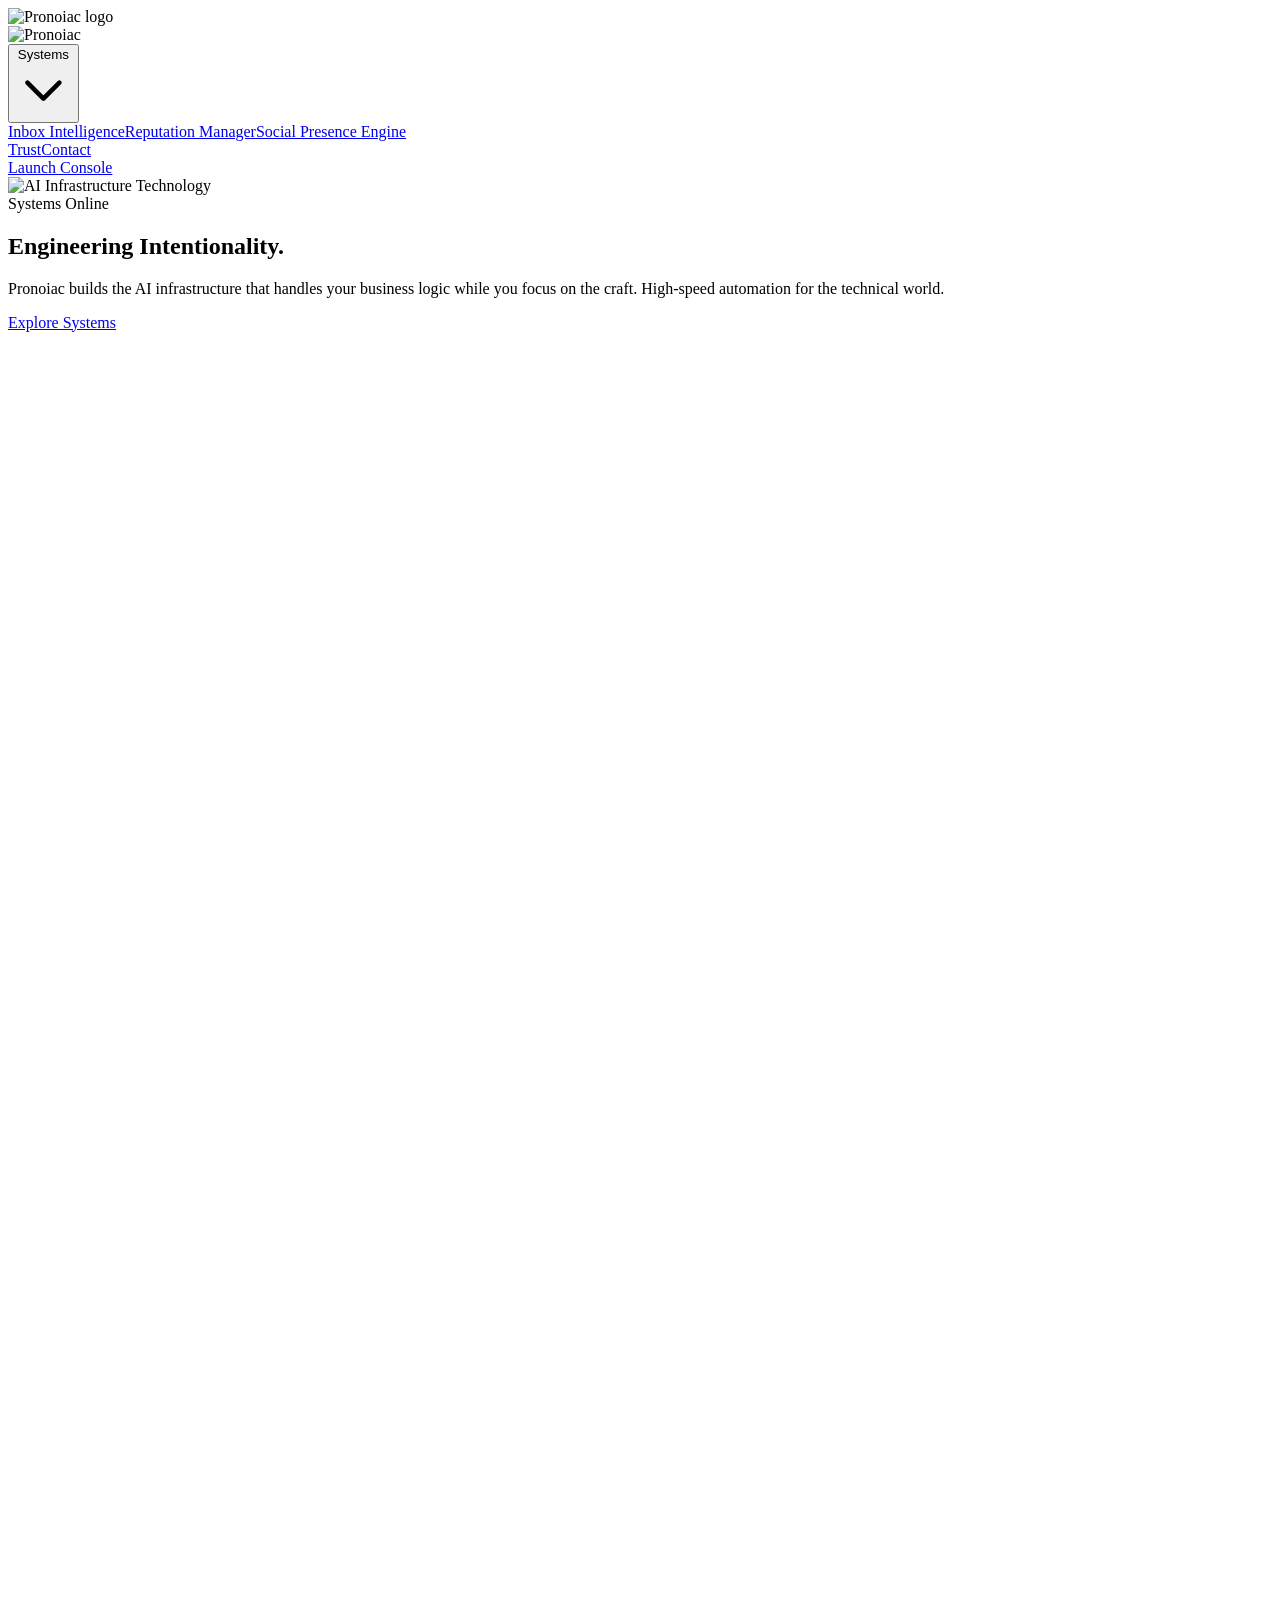
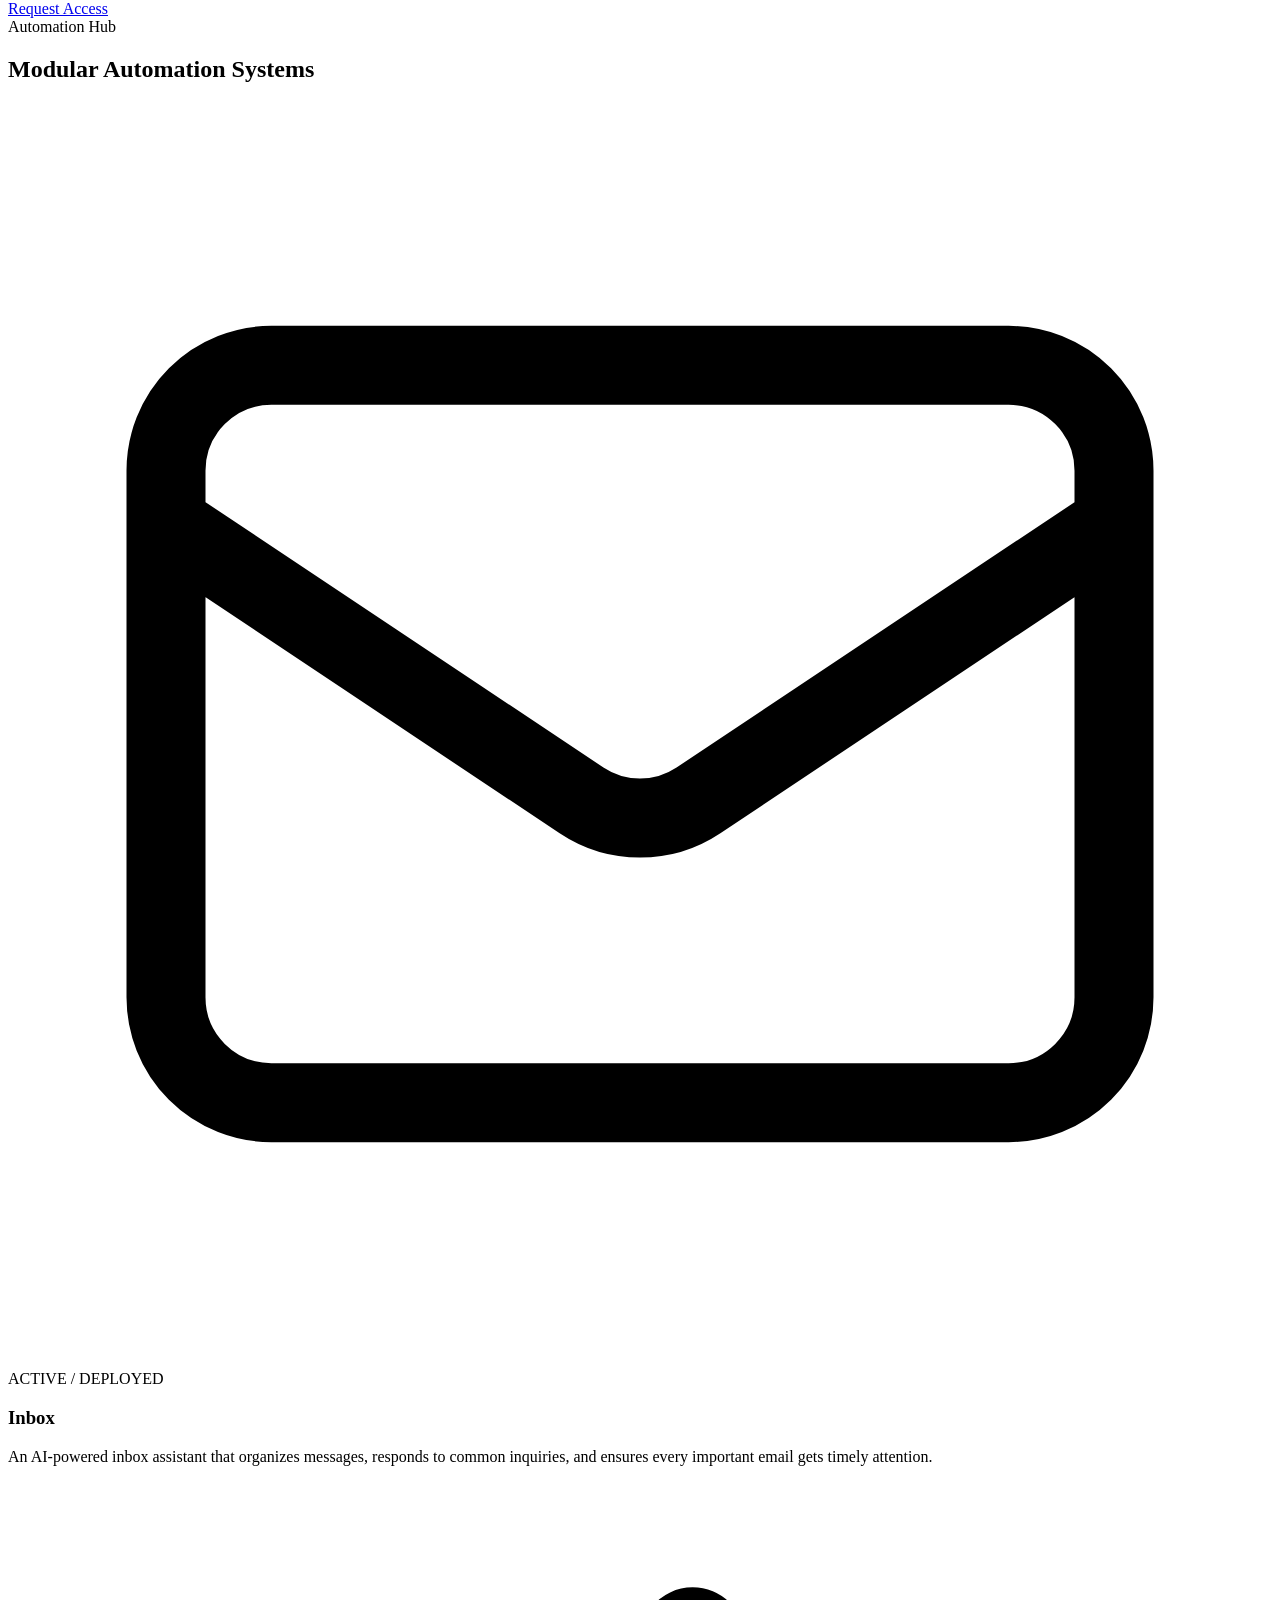
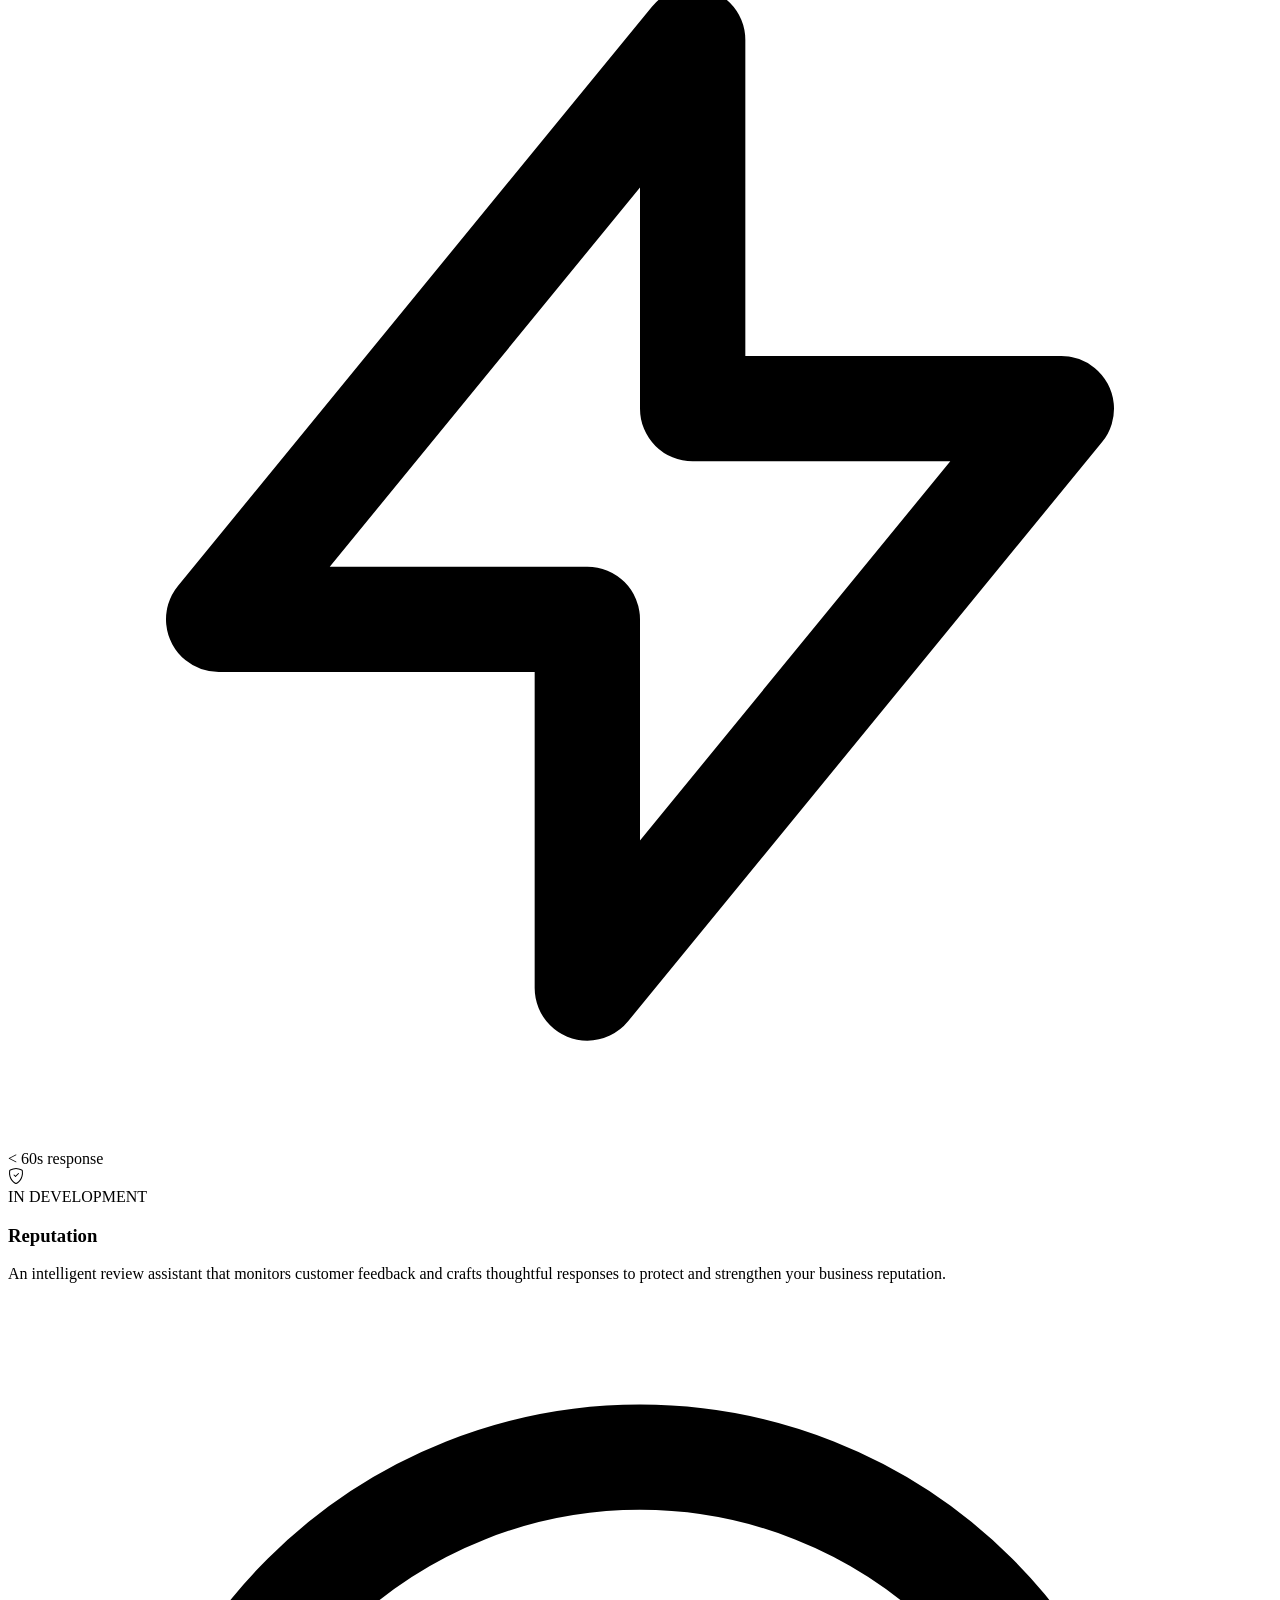
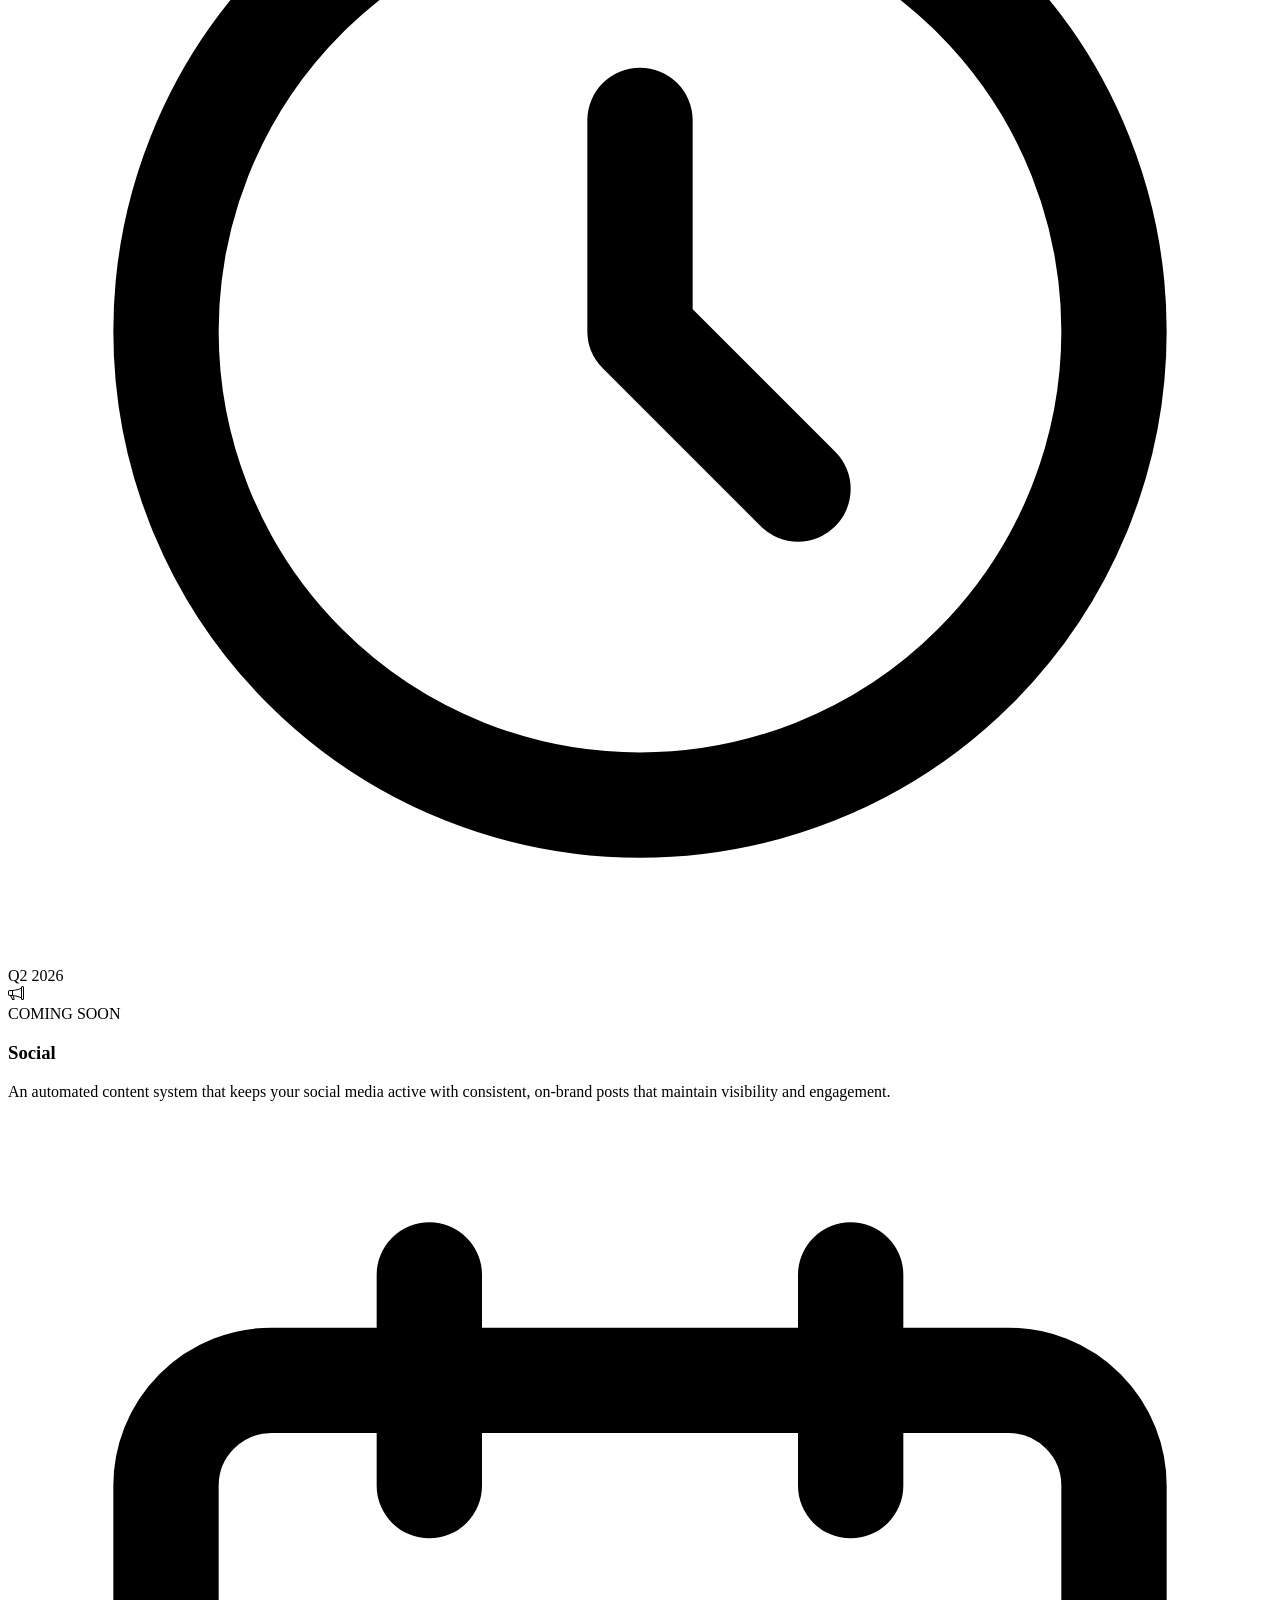
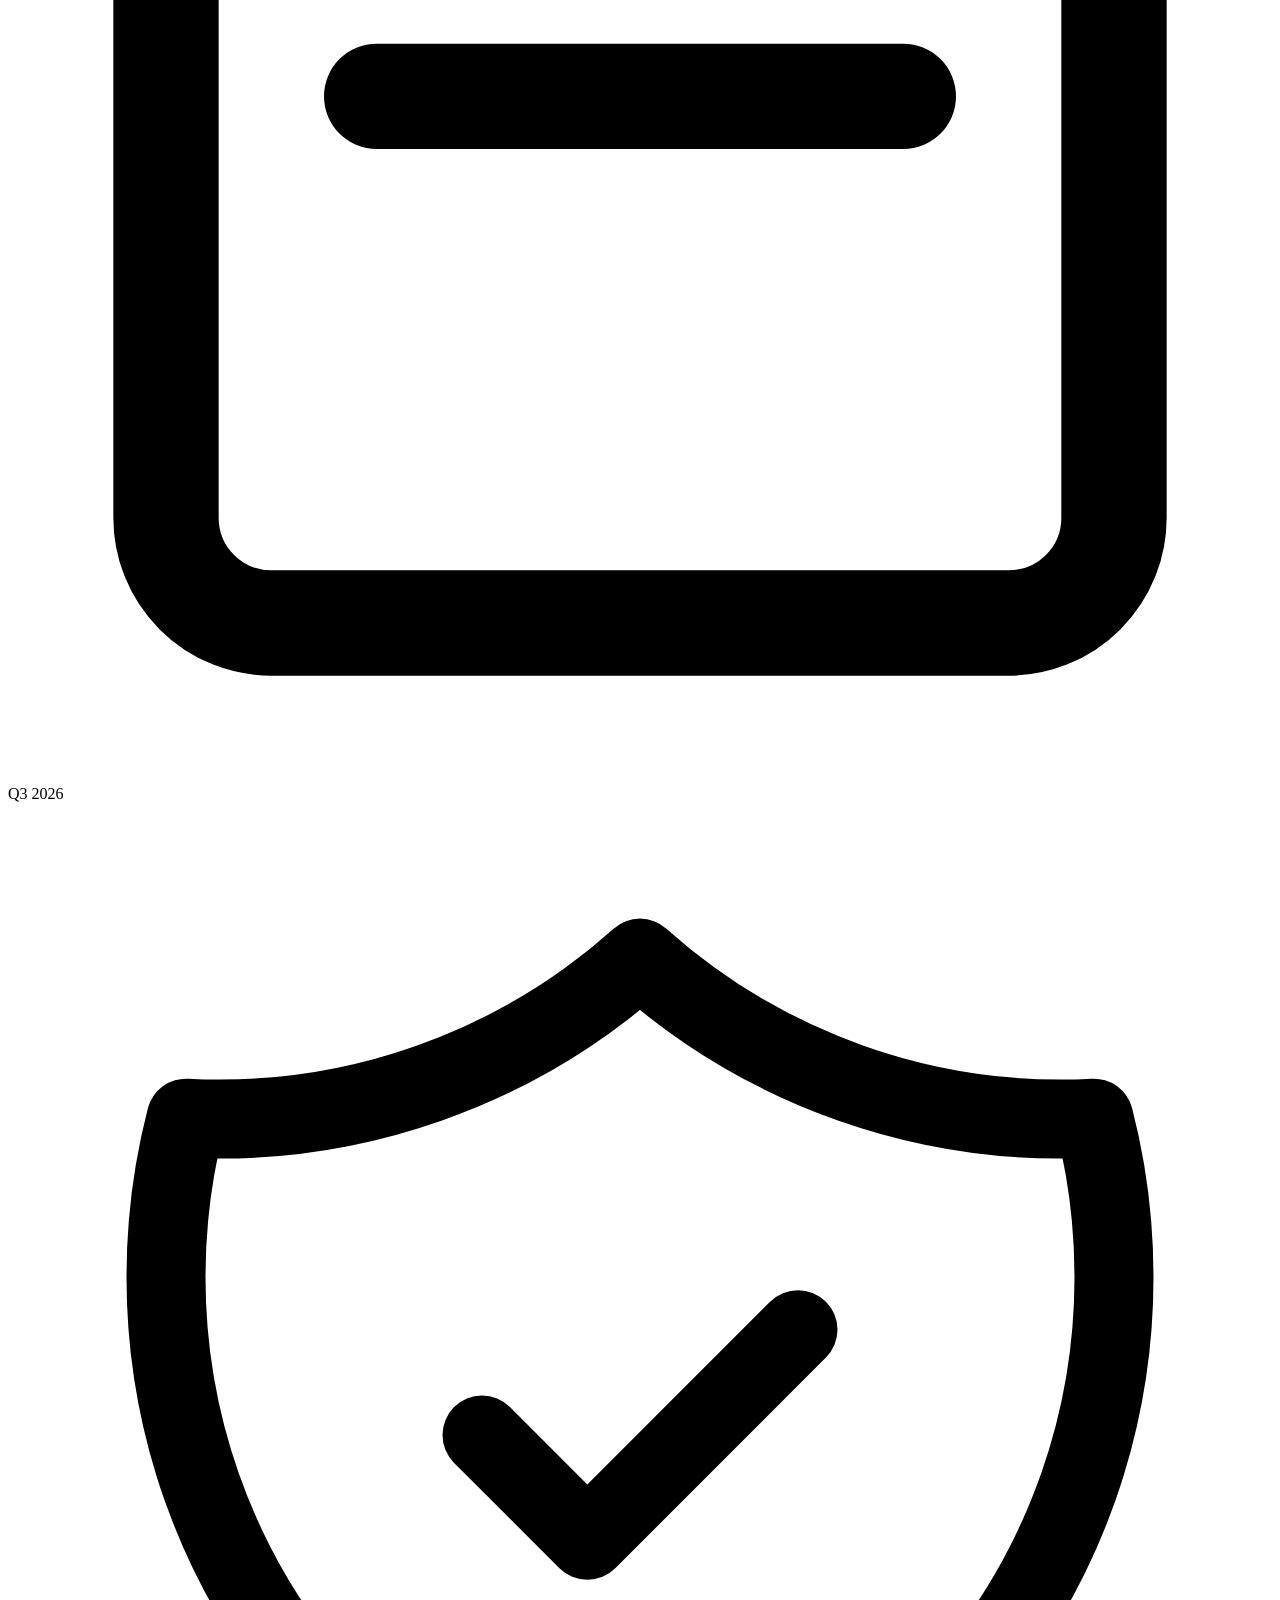
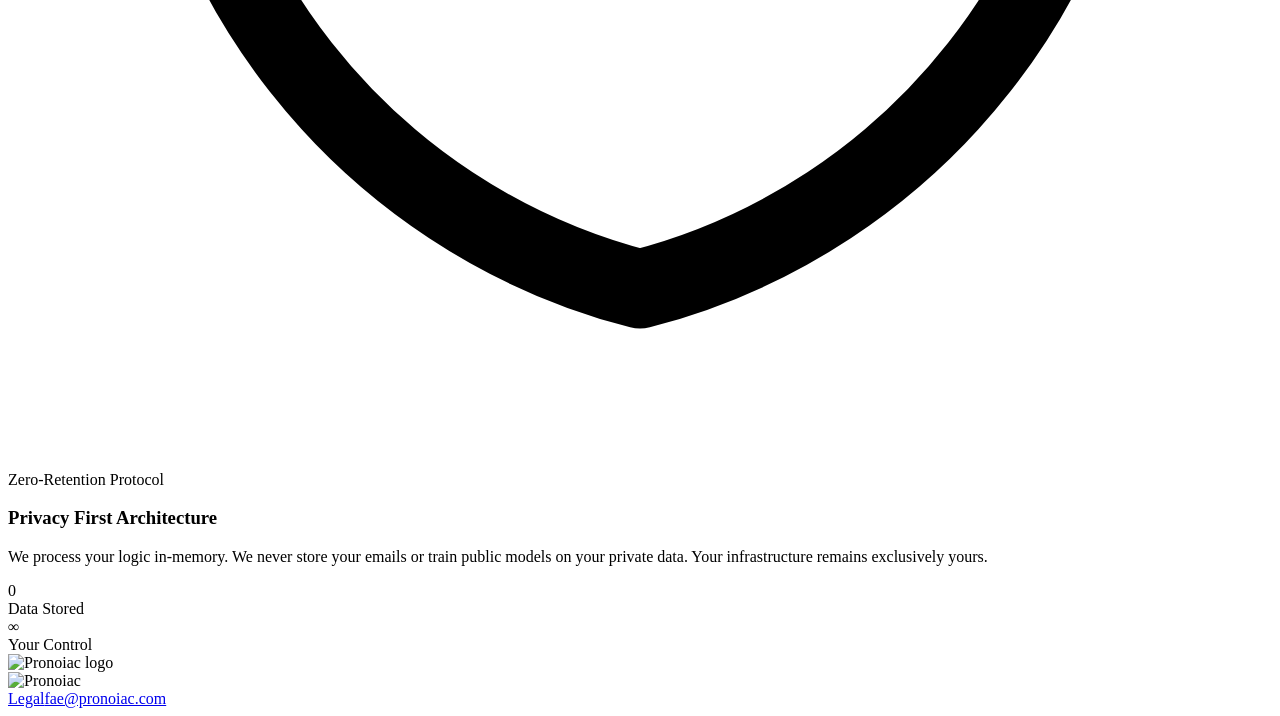
==== src/html/index.html @ 136042a4 "Published from Shuffle Editor" ====
<!DOCTYPE html>
<html lang="en">
<head>
    <title>Pronoiac — Homepage</title>
    <meta charset="utf-8">
    <meta name="viewport" content="width=device-width, initial-scale=1, shrink-to-fit=no">
    <link rel="preconnect" href="https://fonts.gstatic.com">
    <link rel="stylesheet" href="https://fonts.googleapis.com/css?family=IBM+Plex+Mono:400,500,600,700,800,900|Space+Grotesk:400,500,600,700,800,900&amp;subset=latin">
    <link rel="stylesheet" href="css/tailwind/tailwind.min.css">
    <link rel="stylesheet" href="css/main.css">
    <link rel="icon" type="image/png" sizes="32x32" href="shuffle-for-tailwind.png">
</head>
<body class="antialiased bg-body text-body font-body">
    <div class="">
                
      <nav class="w-full px-4 py-2 bg-zinc-950 ">
        <div class="max-w-7xl flex items-center justify-between mx-auto">
          <div class="flex items-center gap-1">
            <div class="w-10 h-10 rounded-lg bg-gradient-to-br flex items-center justify-center">
              <img src="images/simplestIconnopurp50.svg" alt="Pronoiac logo" class="rounded-lg object-cover h-8">
            </div>
            <img src="images/textpathed.png" alt="Pronoiac" class="object-contain h-6">
          </div>
          <div class="hidden md:flex items-center gap-8">
            <div class="relative systems-dropdown-wrapper">
              <button class="systems-dropdown-btn flex items-center gap-1 text-slate-500 hover:text-sky-400 transition-colors text-sm tracking-wide focus:outline-none">
                Systems
                <svg xmlns="http://www.w3.org/2000/svg" class="w-3 h-3 mt-0.5 transition-transform systems-chevron" fill="none" stroke="currentColor" viewbox="0 0 24 24">
                  <path stroke-linecap="round" stroke-linejoin="round" stroke-width="2" d="M19 9l-7 7-7-7"></path>
                </svg>
              </button>
              <div class="systems-dropdown-menu absolute top-full left-0 mt-2 w-52 bg-zinc-900 border border-zinc-700 rounded-lg shadow-xl hidden z-50 overflow-hidden"><a href="#inbox-intelligence" class="block px-4 py-3 text-slate-400 hover:text-sky-400 hover:bg-zinc-800 transition-colors text-sm tracking-wide">Inbox Intelligence</a><a href="#reputation-manager" class="block px-4 py-3 text-slate-400 hover:text-sky-400 hover:bg-zinc-800 transition-colors text-sm tracking-wide border-t border-zinc-800">Reputation Manager</a><a href="#social-presence-engine" class="block px-4 py-3 text-slate-400 hover:text-sky-400 hover:bg-zinc-800 transition-colors text-sm tracking-wide border-t border-zinc-800">Social Presence Engine</a></div>
            </div>
            <a href="#trust" class="text-slate-500 hover:text-sky-400 transition-colors text-sm tracking-wide">Trust</a><a href="mailto:fae@pronoiac.com" class="text-slate-500 hover:text-sky-400 transition-colors text-sm tracking-wide">Contact</a>
          </div>
          <a href="#systems" class="px-4 py-2 bg-sky-400/10 border border-sky-400/30 rounded-lg text-sky-400 text-sm hover:bg-sky-400/20 transition-all">Launch Console</a>
        </div>
      </nav>
                
      <section class="min-h-screen bg-zinc-950 relative overflow-hidden flex items-center">
        <div class="absolute inset-0 opacity-30">
          <div class="absolute top-0 left-1/4 w-96 h-96 bg-sky-400/20 rounded-full blur-3xl"></div>
          <div class="absolute bottom-1/4 right-1/4 w-80 h-80 bg-sky-600/15 rounded-full blur-3xl"></div>
          <div class="absolute top-1/2 left-1/2 w-64 h-64 bg-slate-500/10 rounded-full blur-2xl"></div>
        </div>
        <div class="max-w-7xl mx-auto px-6 py-24 relative z-10 w-full">
          <div class="grid grid-cols-1 lg:grid-cols-2 items-stretch gap-8 lg:gap-12">
            <div class="flex items-stretch justify-center order-first lg:order-first">
              <div class="relative w-auto self-stretch flex items-center">
                <div class="absolute -inset-4 bg-sky-400/10 rounded-2xl blur-xl"></div>
                <img src="images/complexlogotall50-Copy.png" alt="AI Infrastructure Technology" class="relative rounded-2xl h-full max-h-full w-auto border border-sky-400/20 shadow-2xl shadow-sky-400/10 object-cover">
              </div>
            </div>
            <div class="space-y-8">
              <div class="inline-flex items-center gap-2 px-3 py-1.5 bg-sky-400/10 border border-sky-400/20 rounded-full">
                <span class="w-2 h-2 bg-sky-400 rounded-full animate-pulse"></span>
                <span class="text-sky-400 text-xs tracking-widest uppercase">Systems Online</span>
              </div>
              <h1 class="text-5xl md:text-7xl font-heading font-bold text-white leading-none tracking-tight">
                <span class="block">Engineering</span>
                <span class="block text-transparent bg-clip-text bg-gradient-to-r from-sky-400 to-sky-200">Intentionality.</span>
              </h1>
              <p class="text-lg text-slate-400 leading-relaxed max-w-xl">Pronoiac builds the AI infrastructure that handles your business logic while you focus on the craft. High-speed automation for the technical world.</p>
              <div class="flex flex-col sm:flex-row gap-4 pt-4">
                <a href="#systems" class="group inline-flex items-center justify-center gap-3 px-8 py-4 bg-sky-400 text-zinc-950 font-semibold rounded-lg hover:bg-sky-300 transition-all">
                  <span>Explore Systems</span>
                  <svg id="svg_7aa8dc57d60f0ae90f53044593cbf4b6" class="w-4 h-4 group-hover:translate-x-1 transition-transform" fill="none" stroke="currentColor" viewbox="0 0 24 24"></svg>
                </a>
                <a href="mailto:fae@pronoiac.com" class="inline-flex items-center justify-center gap-2 px-8 py-4 border border-slate-700 text-slate-300 rounded-lg hover:border-sky-400/50 hover:text-sky-400 transition-all">
                  <span>Request Access</span>
                </a>
              </div>
            </div>
          </div>
        </div>
      </section>
                
      <section id="systems" class="bg-zinc-950 py-24 relative">
        <div class="absolute inset-0 opacity-20">
          <div class="absolute top-1/2 right-0 w-72 h-72 bg-sky-400/10 rounded-full blur-3xl"></div>
        </div>
        <div class="max-w-7xl mx-auto px-6 relative z-10">
          <div class="mb-16">
            <div class="flex items-center gap-3 mb-4">
              <div class="h-px flex-1 max-w-12 bg-sky-400"></div>
              <span class="text-sky-400 text-sm tracking-widest uppercase">Automation Hub</span>
            </div>
            <h2 class="text-4xl md:text-5xl font-heading font-bold text-white">Modular Automation Systems</h2>
          </div>
          <div class="grid md:grid-cols-2 lg:grid-cols-3 gap-6">
            <div class="group bg-gradient-to-br from-zinc-900 to-zinc-950 border border-sky-400/30 rounded-2xl p-8 hover:border-sky-400/60 transition-all relative overflow-hidden">
              <div class="absolute top-0 right-0 w-32 h-32 bg-sky-400/5 rounded-full blur-2xl group-hover:bg-sky-400/10 transition-all"></div>
              <div class="relative z-10">
                <div class="flex items-center justify-between mb-6">
                  <div class="w-12 h-12 bg-sky-400/10 rounded-xl flex items-center justify-center">
                    <svg class="w-6 h-6 text-sky-400" fill="none" stroke="currentColor" viewbox="0 0 24 24">
                      <path stroke-linecap="round" stroke-linejoin="round" stroke-width="1.5" d="M3 8l7.89 5.26a2 2 0 002.22 0L21 8M5 19h14a2 2 0 002-2V7a2 2 0 00-2-2H5a2 2 0 00-2 2v10a2 2 0 002 2z"></path>
                    </svg>
                  </div>
                  <div class="flex items-center gap-2 px-3 py-1 bg-emerald-500/10 border border-emerald-500/30 rounded-full">
                    <span class="w-1.5 h-1.5 bg-emerald-400 rounded-full animate-pulse"></span>
                    <span class="text-emerald-400 text-xs tracking-wide">ACTIVE / DEPLOYED</span>
                  </div>
                </div>
                <h3 class="text-2xl font-heading font-bold text-white mb-3">Inbox </h3>
                <p class="text-slate-400 leading-relaxed mb-6">An AI-powered inbox assistant that organizes messages, responds to common inquiries, and ensures every important email gets timely attention.</p>
                <div class="flex items-center gap-4 pt-4 border-t border-slate-800">
                  <div class="flex items-center gap-2">
                    <svg class="w-4 h-4 text-sky-400" fill="none" stroke="currentColor" viewbox="0 0 24 24">
                      <path stroke-linecap="round" stroke-linejoin="round" stroke-width="2" d="M13 10V3L4 14h7v7l9-11h-7z"></path>
                    </svg>
                    <span class="text-sm text-slate-500">&lt; 60s response</span>
                  </div>
                </div>
              </div>
            </div>
            <div class="group bg-gradient-to-br from-zinc-900 to-zinc-950 border border-slate-700/50 rounded-2xl p-8 hover:border-amber-400/40 transition-all relative overflow-hidden">
              <div class="absolute top-0 right-0 w-32 h-32 bg-amber-400/5 rounded-full blur-2xl opacity-0 group-hover:opacity-100 transition-all"></div>
              <div class="relative z-10">
                <div class="flex items-center justify-between mb-6">
                  <div class="w-12 h-12 bg-slate-800 rounded-xl flex items-center justify-center">
                    <svg xmlns="http://www.w3.org/2000/svg" width="16" height="16" fill="currentColor" class="w-6 h-6 text-slate-400" viewbox="0 0 16 16">
                      <path d="M5.338 1.59a61.44 61.44 0 0 0-2.837.856.481.481 0 0 0-.328.39c-.554 4.157.726 7.19 2.253 9.188a10.725 10.725 0 0 0 2.287 2.233c.346.244.652.42.893.533.12.057.218.095.293.118a.55.55 0 0 0 .101.025.615.615 0 0 0 .1-.025c.076-.023.174-.061.294-.118.24-.113.547-.29.893-.533a10.726 10.726 0 0 0 2.287-2.233c1.527-1.997 2.807-5.031 2.253-9.188a.48.48 0 0 0-.328-.39c-.651-.213-1.75-.56-2.837-.855C9.552 1.29 8.531 1.067 8 1.067c-.53 0-1.552.223-2.662.524zM5.072.56C6.157.265 7.31 0 8 0s1.843.265 2.928.56c1.11.3 2.229.655 2.887.87a1.54 1.54 0 0 1 1.044 1.262c.596 4.477-.787 7.795-2.465 9.99a11.775 11.775 0 0 1-2.517 2.453 7.159 7.159 0 0 1-1.048.625c-.28.132-.581.24-.829.24s-.548-.108-.829-.24a7.158 7.158 0 0 1-1.048-.625 11.777 11.777 0 0 1-2.517-2.453C1.928 10.487.545 7.169 1.141 2.692A1.54 1.54 0 0 1 2.185 1.43 62.456 62.456 0 0 1 5.072.56z"></path>
                      <path d="M10.854 5.146a.5.5 0 0 1 0 .708l-3 3a.5.5 0 0 1-.708 0l-1.5-1.5a.5.5 0 1 1 .708-.708L7.5 7.793l2.646-2.647a.5.5 0 0 1 .708 0z"></path>
                    </svg>
                  </div>
                  <div class="flex items-center gap-2 px-3 py-1 bg-amber-500/10 border border-amber-500/30 rounded-full">
                    <span class="w-1.5 h-1.5 bg-amber-400 rounded-full"></span>
                    <span class="text-amber-400 text-xs tracking-wide">IN DEVELOPMENT</span>
                  </div>
                </div>
                <h3 class="text-2xl font-heading font-bold text-white mb-3">Reputation</h3>
                <p class="text-slate-400 leading-relaxed mb-6">An intelligent review assistant that monitors customer feedback and crafts thoughtful responses to protect and strengthen your business reputation.</p>
                <div class="flex items-center gap-4 pt-4 border-t border-slate-800">
                  <div class="flex items-center gap-2">
                    <svg class="w-4 h-4 text-slate-500" fill="none" stroke="currentColor" viewbox="0 0 24 24">
                      <path stroke-linecap="round" stroke-linejoin="round" stroke-width="2" d="M12 8v4l3 3m6-3a9 9 0 11-18 0 9 9 0 0118 0z"></path>
                    </svg>
                    <span class="text-sm text-slate-500">Q2 2026</span>
                  </div>
                </div>
              </div>
            </div>
            <div class="group bg-gradient-to-br from-zinc-900 to-zinc-950 border border-slate-700/50 rounded-2xl p-8 hover:border-slate-500/60 transition-all relative overflow-hidden">
              <div class="relative z-10">
                <div class="flex items-center justify-between mb-6">
                  <div class="w-12 h-12 bg-slate-800 rounded-xl flex items-center justify-center">
                    <svg xmlns="http://www.w3.org/2000/svg" width="16" height="16" fill="currentColor" class="w-6 h-6 text-slate-400" viewbox="0 0 16 16">
                      <path d="M13 2.5a1.5 1.5 0 0 1 3 0v11a1.5 1.5 0 0 1-3 0v-.214c-2.162-1.241-4.49-1.843-6.912-2.083l.405 2.712A1 1 0 0 1 5.51 15.1h-.548a1 1 0 0 1-.916-.599l-1.85-3.49a68.14 68.14 0 0 0-.202-.003A2.014 2.014 0 0 1 0 9V7a2.02 2.02 0 0 1 1.992-2.013 74.663 74.663 0 0 0 2.483-.075c3.043-.154 6.148-.849 8.525-2.199V2.5zm1 0v11a.5.5 0 0 0 1 0v-11a.5.5 0 0 0-1 0zm-1 1.35c-2.344 1.205-5.209 1.842-8 2.033v4.233c.18.01.359.022.537.036 2.568.189 5.093.744 7.463 1.993V3.85zm-9 6.215v-4.13a95.09 95.09 0 0 1-1.992.052A1.02 1.02 0 0 0 1 7v2c0 .55.448 1.002 1.006 1.009A60.49 60.49 0 0 1 4 10.065zm-.657.975 1.609 3.037.01.024h.548l-.002-.014-.443-2.966a68.019 68.019 0 0 0-1.722-.082z"></path>
                    </svg>
                  </div>
                  <div class="flex items-center gap-2 px-3 py-1 bg-slate-500/10 border border-slate-500/30 rounded-full">
                    <span class="w-1.5 h-1.5 bg-slate-400 rounded-full"></span>
                    <span class="text-slate-400 text-xs tracking-wide">COMING SOON</span>
                  </div>
                </div>
                <h3 class="text-2xl font-heading font-bold text-white mb-3">Social</h3>
                <p class="text-slate-400 leading-relaxed mb-6">An automated content system that keeps your social media active with consistent, on-brand posts that maintain visibility and engagement.</p>
                <div class="flex items-center gap-4 pt-4 border-t border-slate-800">
                  <div class="flex items-center gap-2">
                    <svg class="w-4 h-4 text-slate-500" fill="none" stroke="currentColor" viewbox="0 0 24 24">
                      <path stroke-linecap="round" stroke-linejoin="round" stroke-width="2" d="M8 7V3m8 4V3m-9 8h10M5 21h14a2 2 0 002-2V7a2 2 0 00-2-2H5a2 2 0 00-2 2v12a2 2 0 002 2z"></path>
                    </svg>
                    <span class="text-sm text-slate-500">Q3 2026</span>
                  </div>
                </div>
              </div>
            </div>
          </div>
        </div>
      </section>
                
      <section id="trust" class="bg-zinc-950 py-16">
        <div class="max-w-7xl mx-auto px-6">
          <div class="relative bg-gradient-to-r from-zinc-900 via-zinc-900 to-zinc-950 border border-sky-400/20 rounded-2xl p-8 md:p-12 overflow-hidden">
            <div class="absolute top-0 left-0 w-full h-1 bg-gradient-to-r from-sky-400 via-sky-300 to-transparent"></div>
            <div class="absolute -right-20 -top-20 w-64 h-64 bg-sky-400/5 rounded-full blur-3xl"></div>
            <div class="relative z-10 flex flex-col md:flex-row items-start md:items-center gap-8">
              <div class="flex-shrink-0">
                <div class="w-16 h-16 bg-sky-400/10 border border-sky-400/30 rounded-2xl flex items-center justify-center">
                  <svg class="w-8 h-8 text-sky-400" fill="none" stroke="currentColor" viewbox="0 0 24 24">
                    <path stroke-linecap="round" stroke-linejoin="round" stroke-width="1.5" d="M9 12l2 2 4-4m5.618-4.016A11.955 11.955 0 0112 2.944a11.955 11.955 0 01-8.618 3.04A12.02 12.02 0 003 9c0 5.591 3.824 10.29 9 11.622 5.176-1.332 9-6.03 9-11.622 0-1.042-.133-2.052-.382-3.016z"></path>
                  </svg>
                </div>
              </div>
              <div class="flex-1">
                <div class="flex items-center gap-3 mb-3">
                  <span class="px-3 py-1 bg-sky-400/10 border border-sky-400/20 rounded-full text-sky-400 text-xs tracking-widest uppercase">Zero-Retention Protocol</span>
                </div>
                <h3 class="text-2xl md:text-3xl font-heading font-bold text-white mb-3">Privacy First Architecture</h3>
                <p class="text-slate-400 text-lg leading-relaxed">We process your logic in-memory. We never store your emails or train public models on your private data. Your infrastructure remains <span class="text-white font-medium">exclusively yours</span>.</p>
              </div>
              <div class="flex-shrink-0 hidden lg:flex items-center gap-4">
                <div class="text-center px-6 py-4 bg-zinc-950/50 rounded-xl border border-slate-800">
                  <div class="text-3xl font-heading font-bold text-sky-400">0</div>
                  <div class="text-xs text-slate-500 uppercase tracking-wide">Data Stored</div>
                </div>
                <div class="text-center px-6 py-4 bg-zinc-950/50 rounded-xl border border-slate-800">
                  <div class="text-3xl font-heading font-bold text-sky-400">∞</div>
                  <div class="text-xs text-slate-500 uppercase tracking-wide">Your Control</div>
                </div>
              </div>
            </div>
          </div>
        </div>
      </section>
                
      <footer class="bg-zinc-950 border-t border-slate-800/50 py-2">
        <div class="max-w-7xl mx-auto px-6">
          <div class="flex flex-col md:flex-row items-center justify-between gap-8">
            <div class="flex items-center gap-1">
              <div class="w-10 h-10 rounded-lg bg-gradient-to-br flex items-center justify-center">
                <img src="images/simplestIconnopurp50.svg" alt="Pronoiac logo" class="rounded-lg object-cover h-8">
              </div>
              <img src="images/textpathed.png" alt="Pronoiac" class="object-contain h-6">
            </div>
            <div class="flex items-center gap-8"><a href="https://legal.pronoiac.com" class="text-slate-500 hover:text-sky-400 transition-colors text-sm">Legal</a><a href="mailto:fae@pronoiac.com" class="text-slate-500 hover:text-sky-400 transition-colors text-sm">fae@pronoiac.com</a></div>
          </div>
        </div>
      </footer>
    </div>
    <script type="text/javascript" src="js/828922.js?v=1773791319" data-custom-component-id="828922"></script>
    <script type="text/javascript" src="js/global-26422.js?v=1773791319"></script>
</body>
</html>
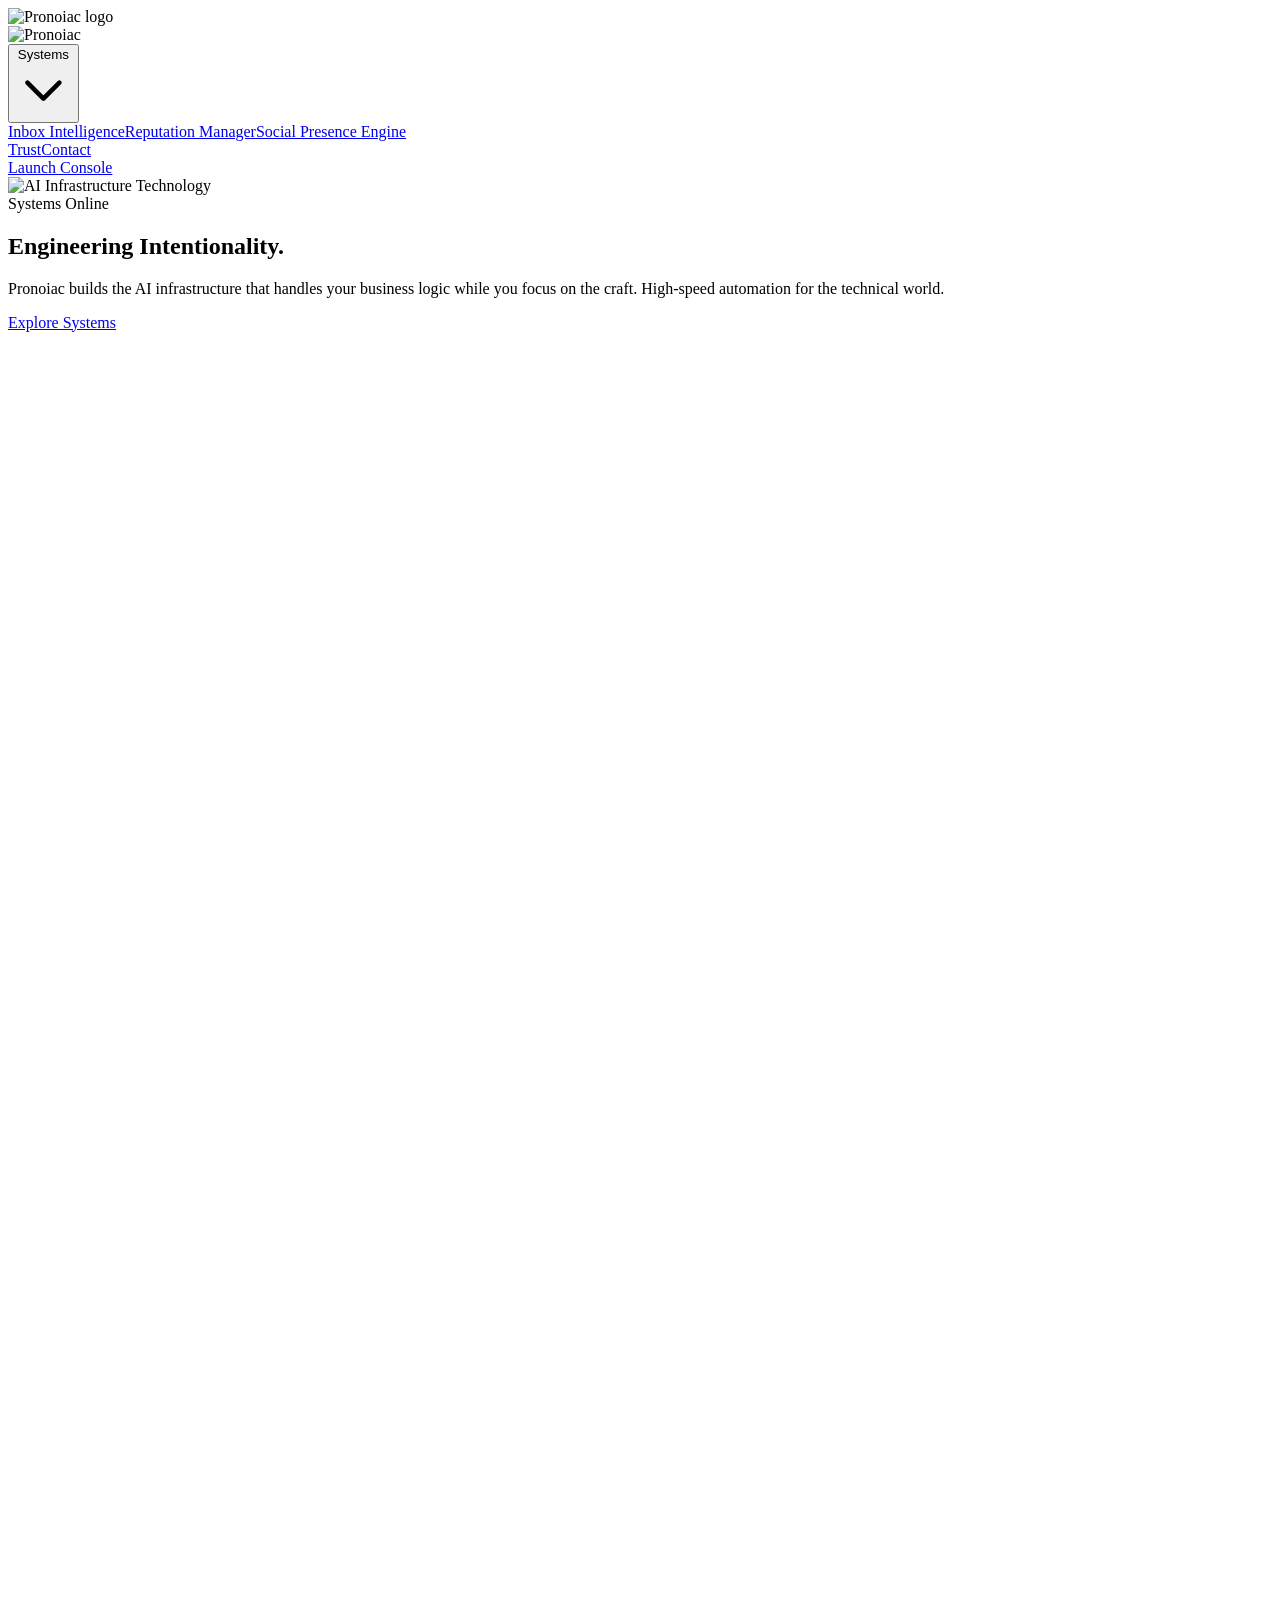
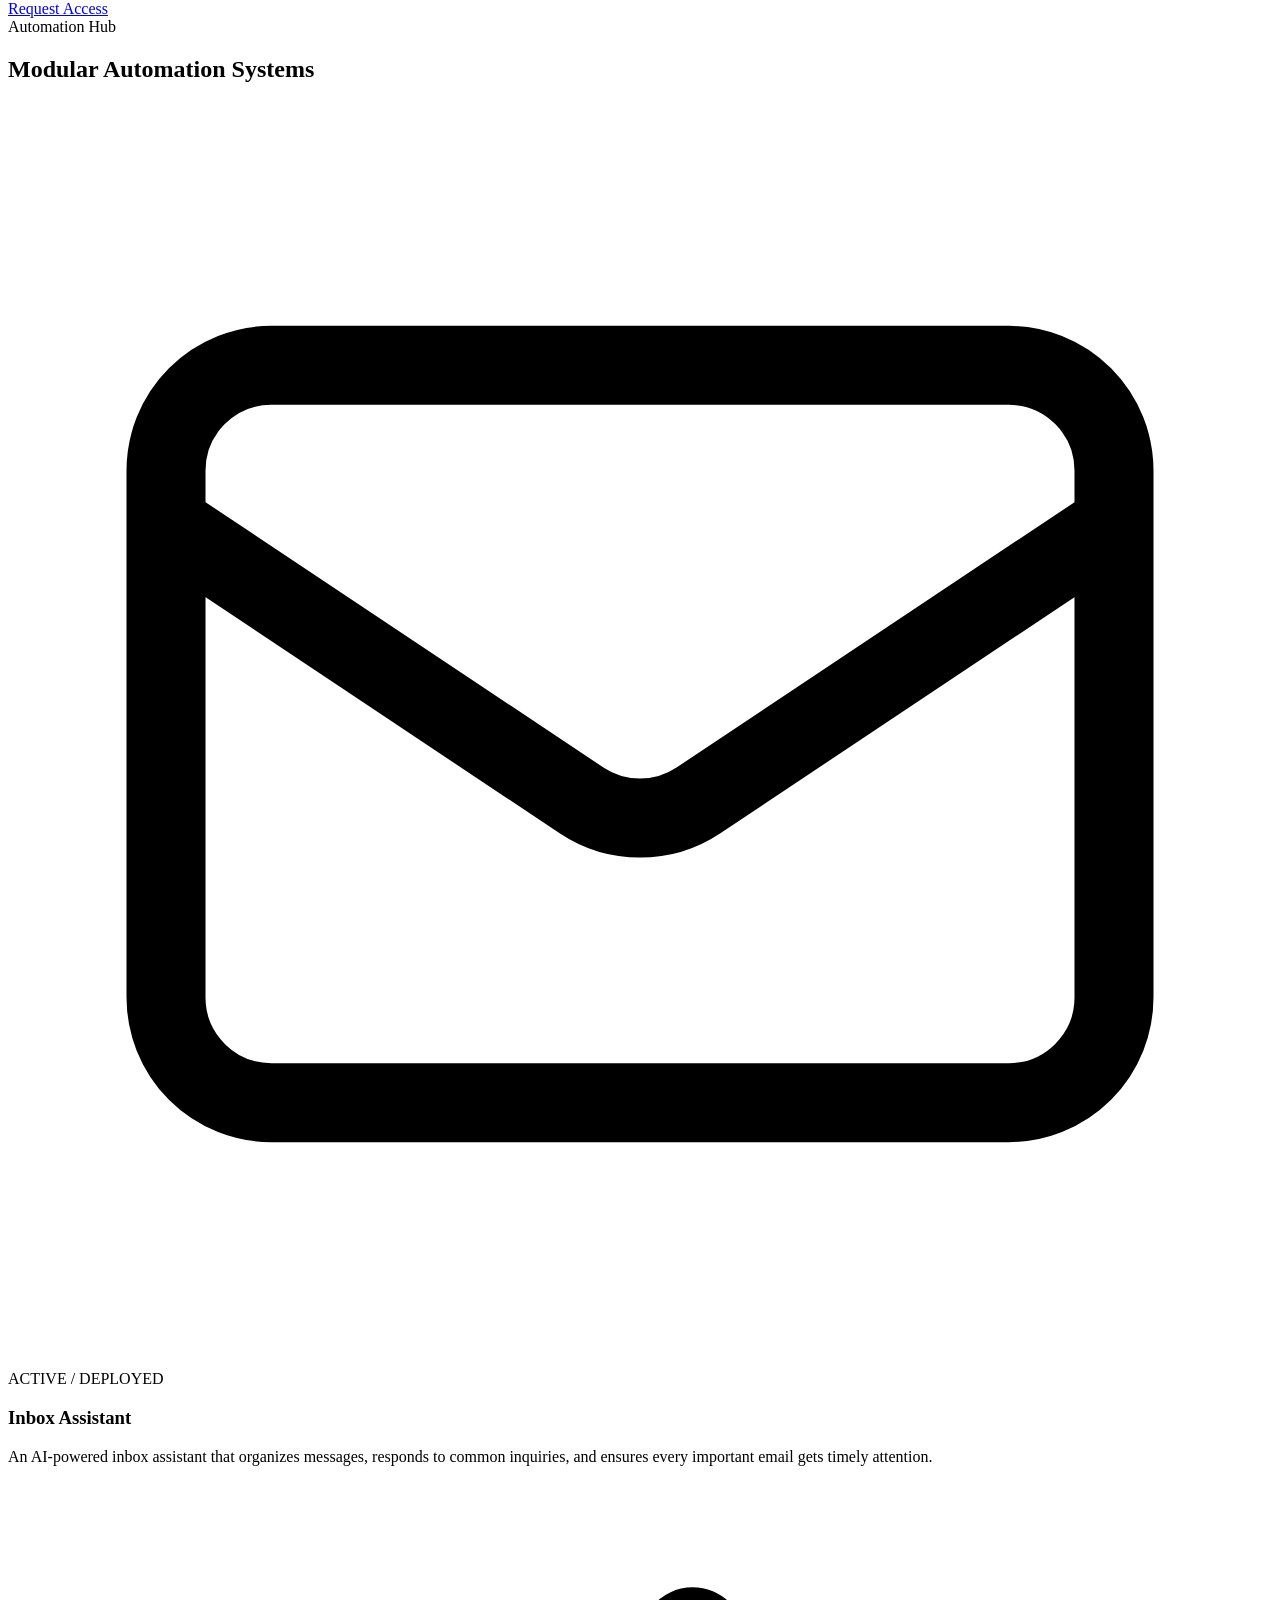
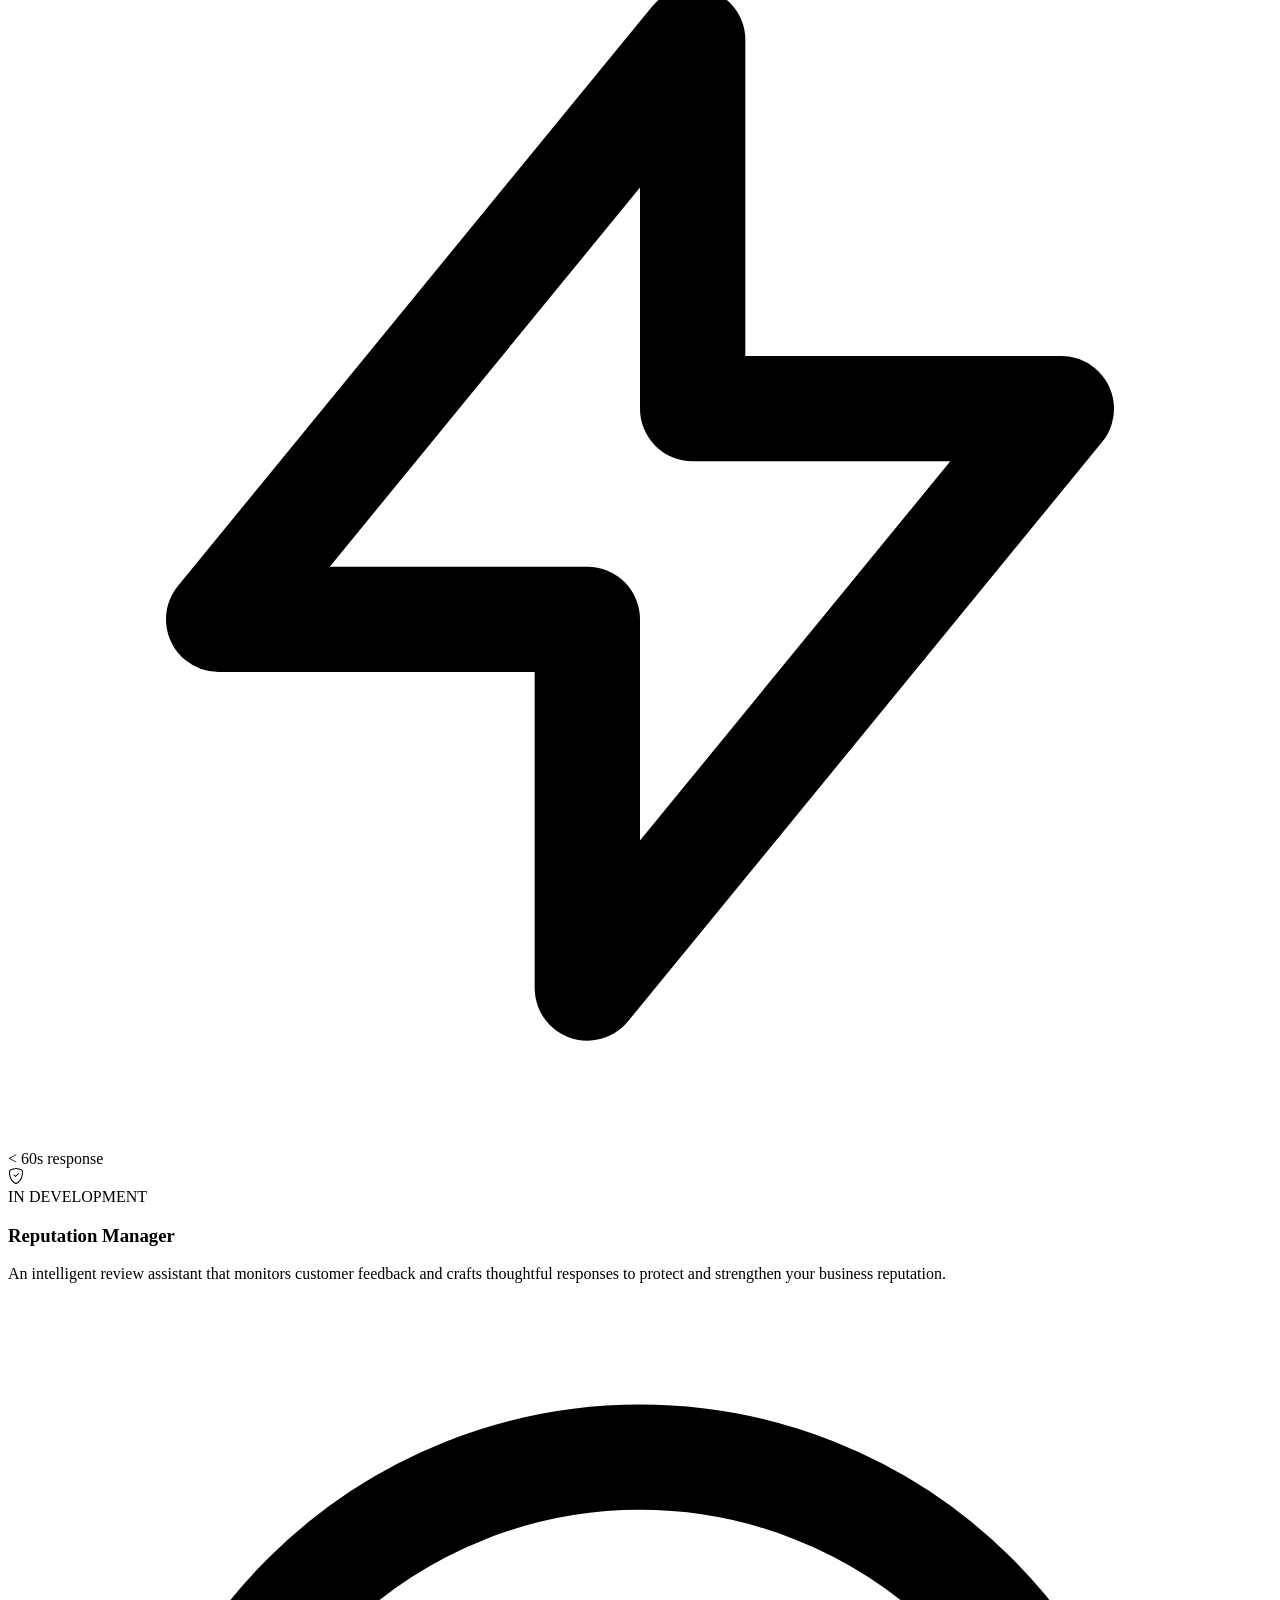
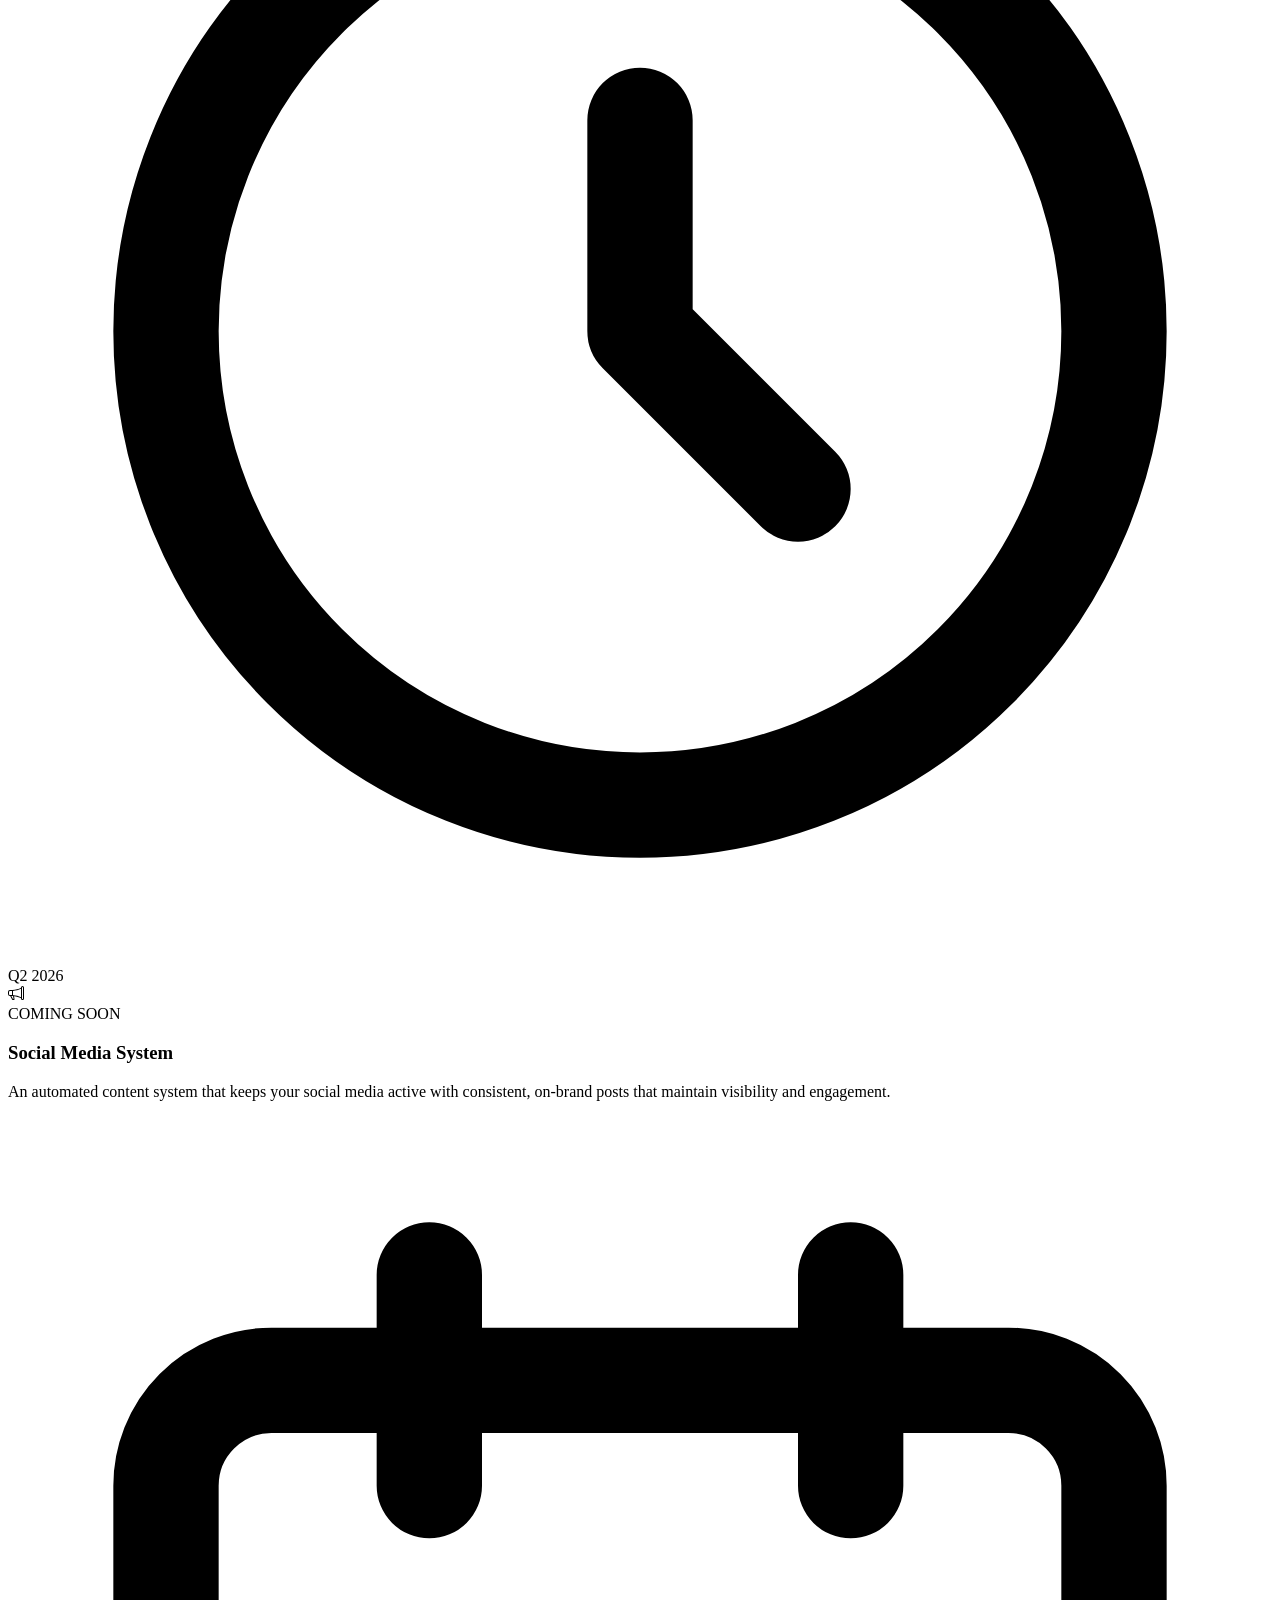
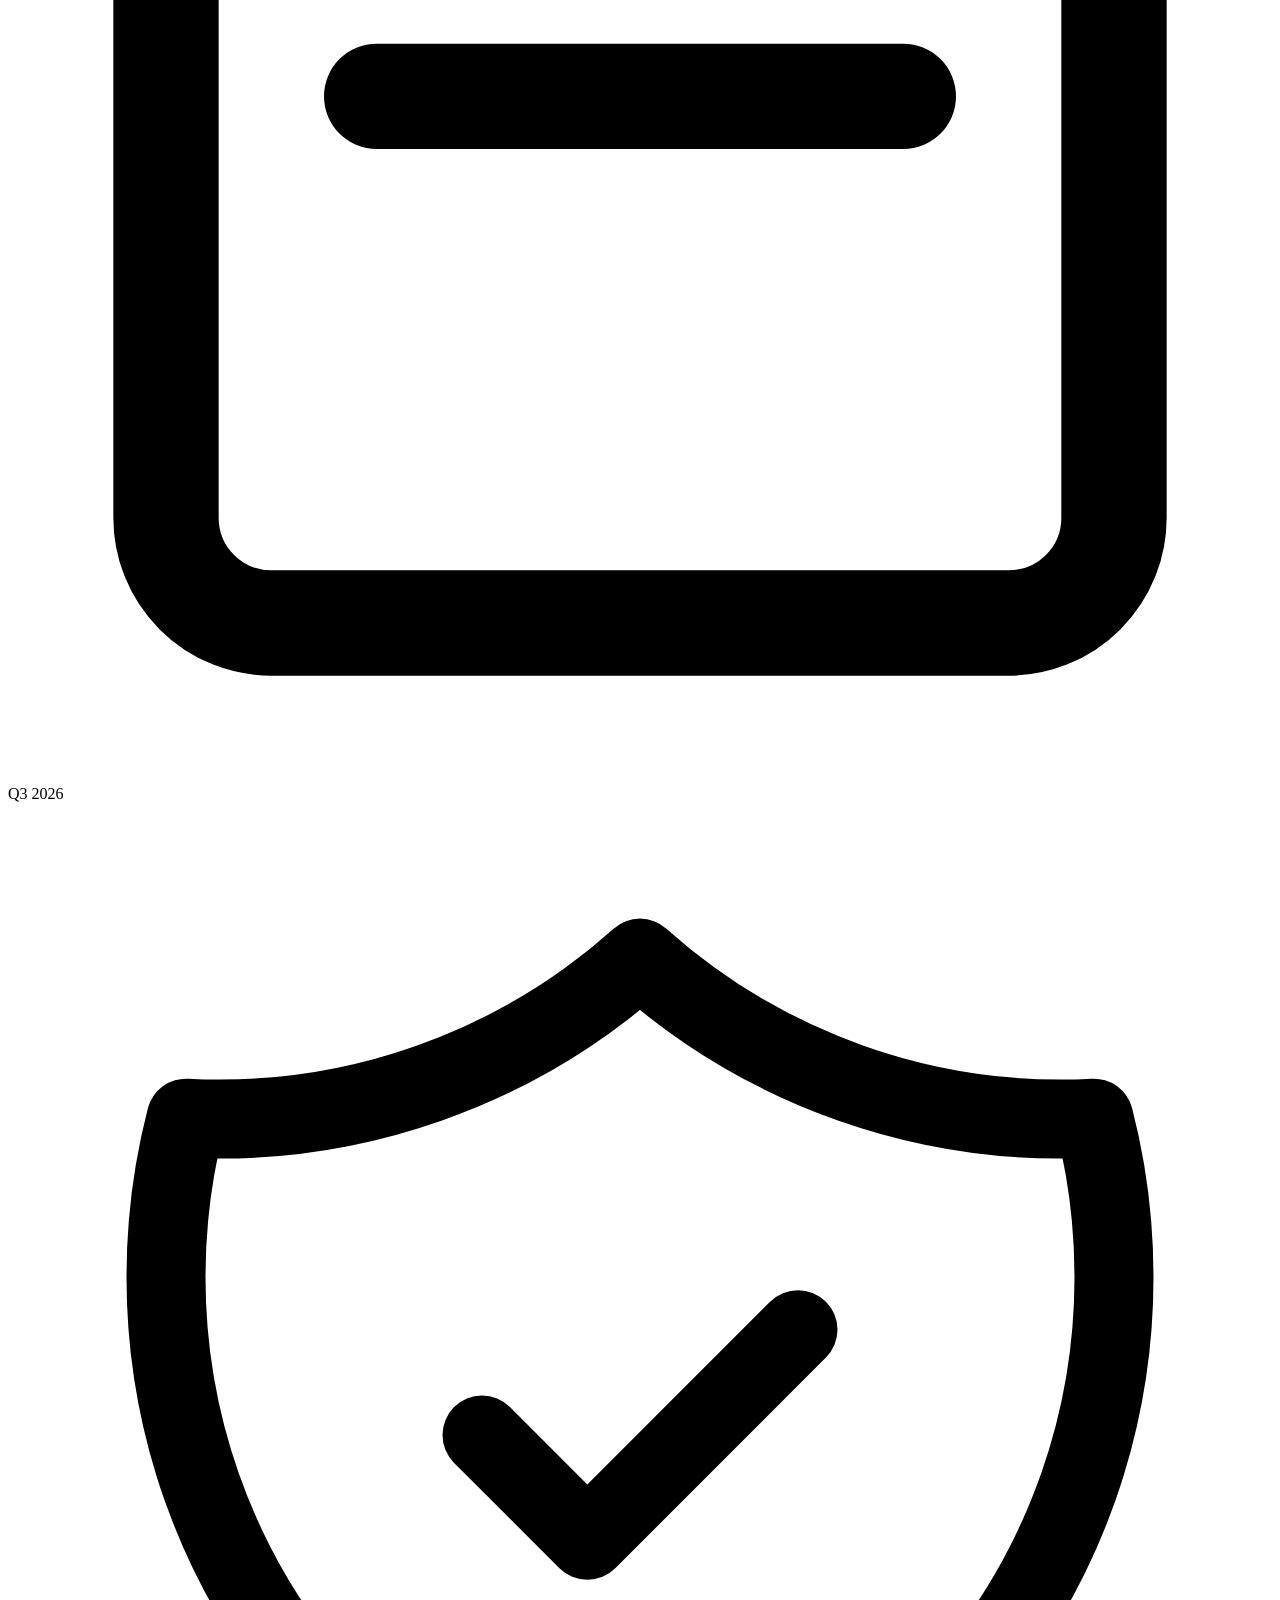
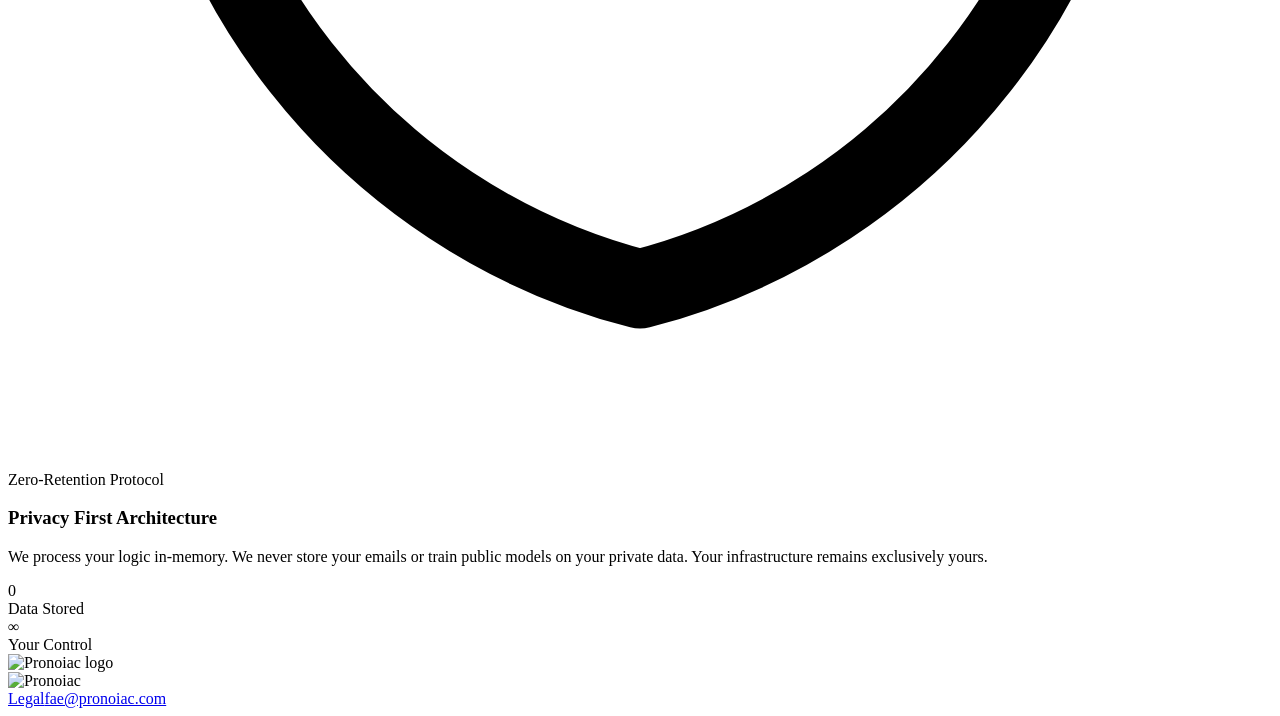
==== commit b97d121e: "Published from Shuffle Editor" ====
--- a/src/html/index.html
+++ b/src/html/index.html
@@ -102,7 +102,7 @@
                     <span class="text-emerald-400 text-xs tracking-wide">ACTIVE / DEPLOYED</span>
                   </div>
                 </div>
-                <h3 class="text-2xl font-heading font-bold text-white mb-3">Inbox </h3>
+                <h3 class="text-2xl font-heading font-bold text-white mb-3">Inbox Assistant</h3>
                 <p class="text-slate-400 leading-relaxed mb-6">An AI-powered inbox assistant that organizes messages, responds to common inquiries, and ensures every important email gets timely attention.</p>
                 <div class="flex items-center gap-4 pt-4 border-t border-slate-800">
                   <div class="flex items-center gap-2">
@@ -129,7 +129,7 @@
                     <span class="text-amber-400 text-xs tracking-wide">IN DEVELOPMENT</span>
                   </div>
                 </div>
-                <h3 class="text-2xl font-heading font-bold text-white mb-3">Reputation</h3>
+                <h3 class="text-2xl font-heading font-bold text-white mb-3">Reputation Manager</h3>
                 <p class="text-slate-400 leading-relaxed mb-6">An intelligent review assistant that monitors customer feedback and crafts thoughtful responses to protect and strengthen your business reputation.</p>
                 <div class="flex items-center gap-4 pt-4 border-t border-slate-800">
                   <div class="flex items-center gap-2">
@@ -154,7 +154,7 @@
                     <span class="text-slate-400 text-xs tracking-wide">COMING SOON</span>
                   </div>
                 </div>
-                <h3 class="text-2xl font-heading font-bold text-white mb-3">Social</h3>
+                <h3 class="text-2xl font-heading font-bold text-white mb-3">Social Media System</h3>
                 <p class="text-slate-400 leading-relaxed mb-6">An automated content system that keeps your social media active with consistent, on-brand posts that maintain visibility and engagement.</p>
                 <div class="flex items-center gap-4 pt-4 border-t border-slate-800">
                   <div class="flex items-center gap-2">
@@ -219,8 +219,8 @@
         </div>
       </footer>
     </div>
-    <script type="text/javascript" src="js/828922.js?v=1773791319" data-custom-component-id="828922"></script>
-    <script type="text/javascript" src="js/global-26422.js?v=1773791319"></script>
+    <script type="text/javascript" src="js/828922.js?v=1774728331" data-custom-component-id="828922"></script>
+    <script type="text/javascript" src="js/global-26422.js?v=1774728331"></script>
 </body>
 </html>
 
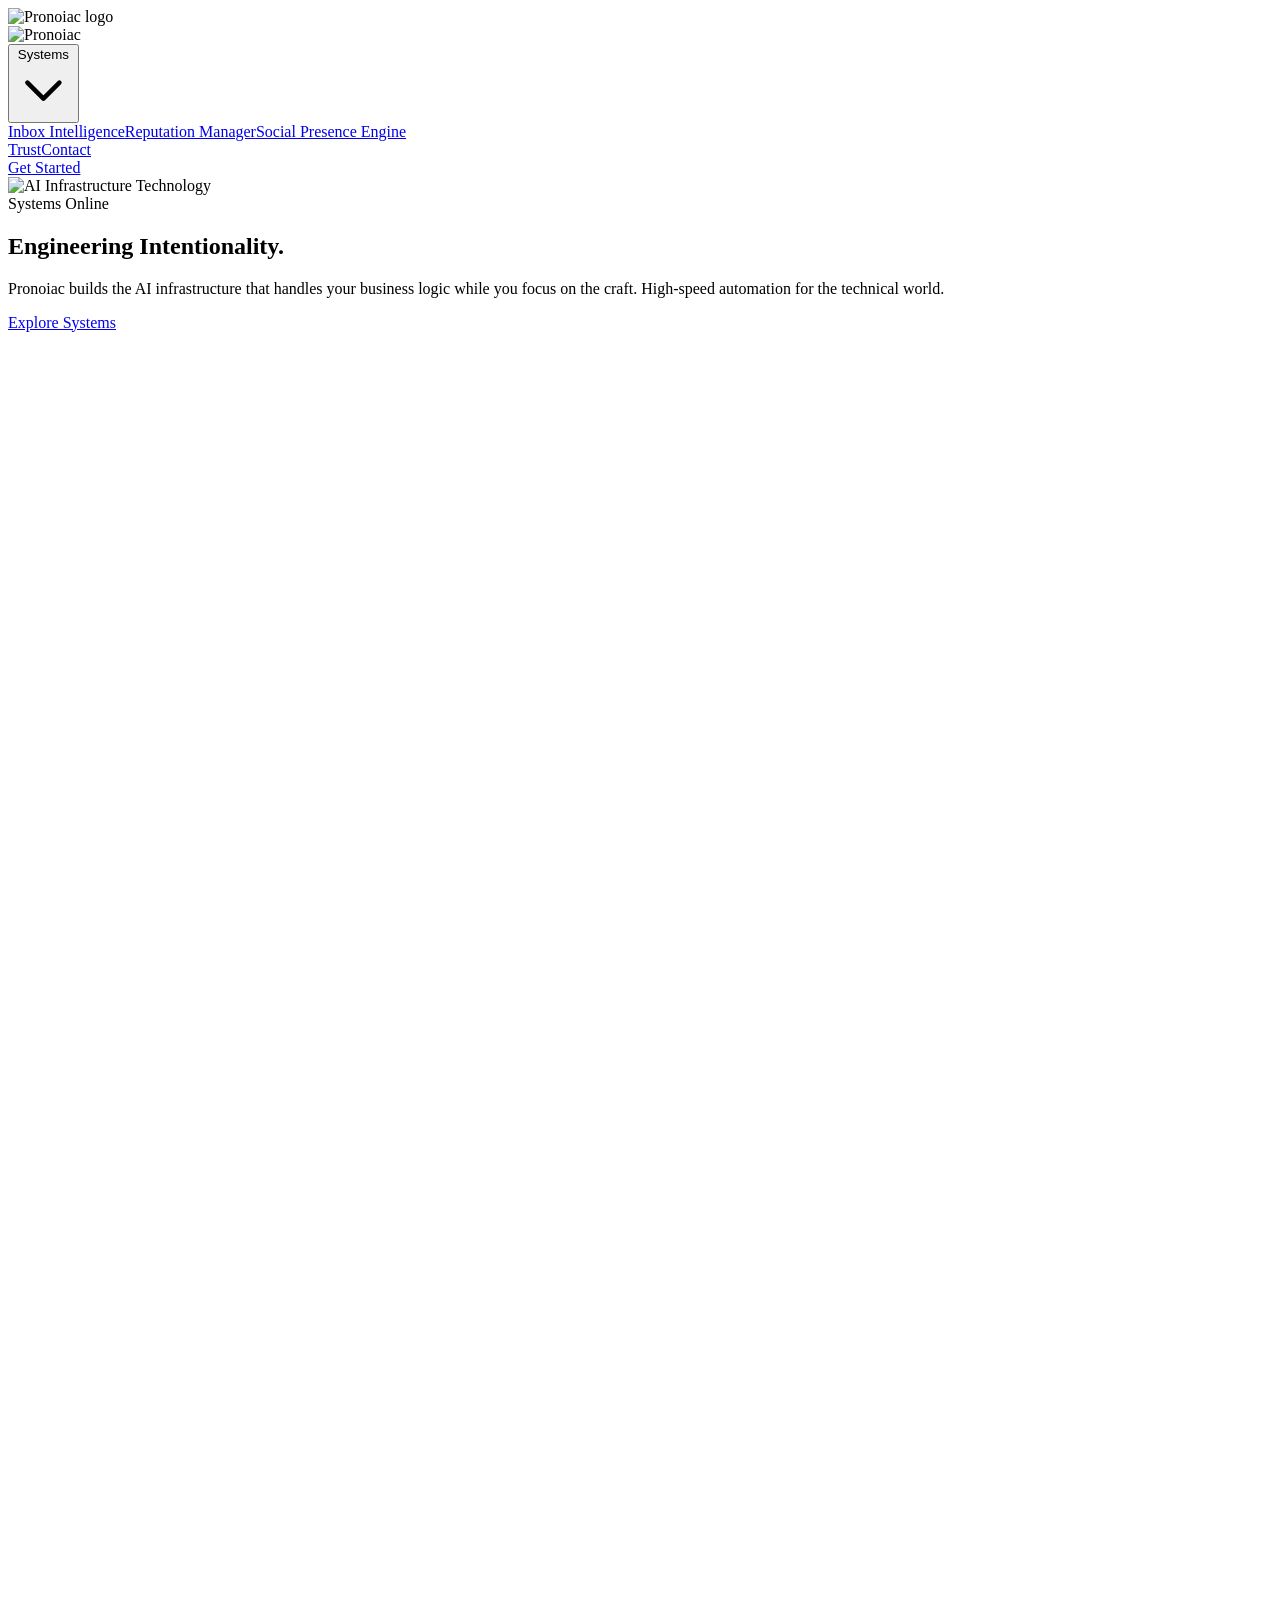
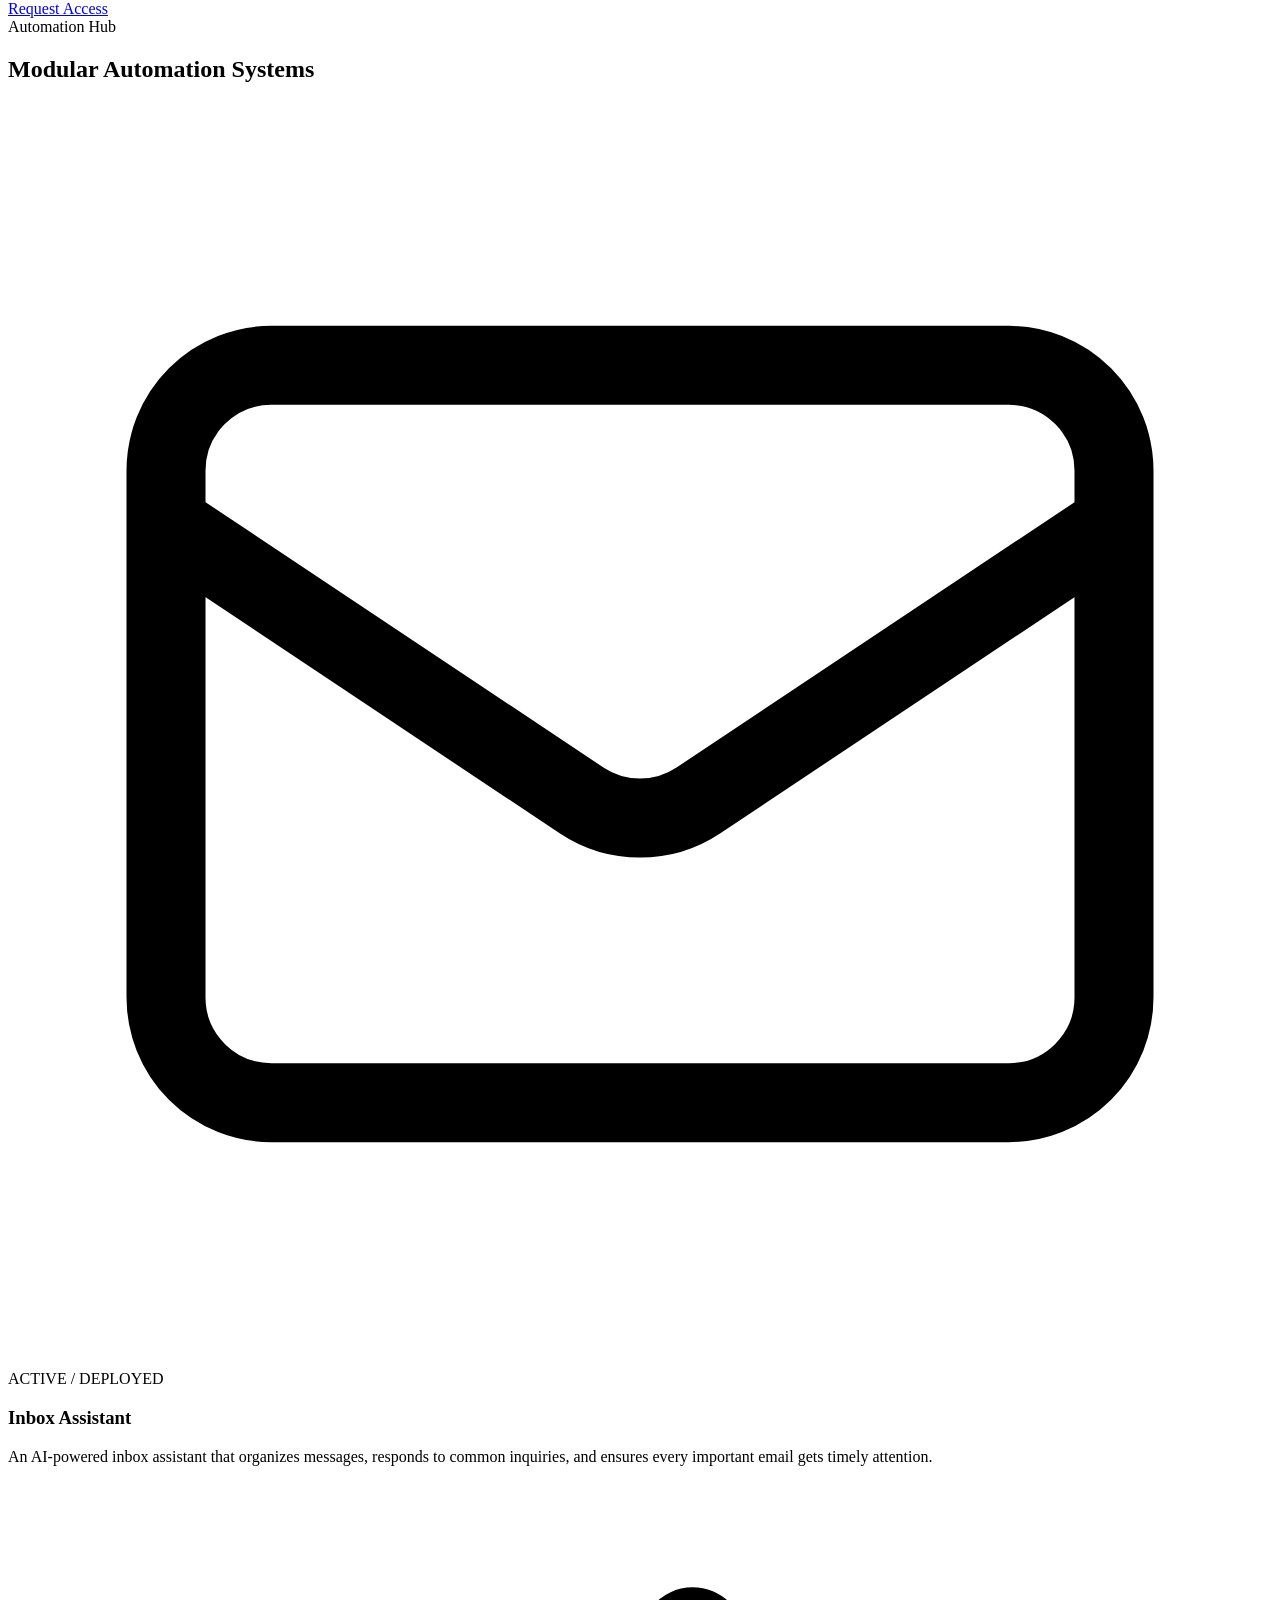
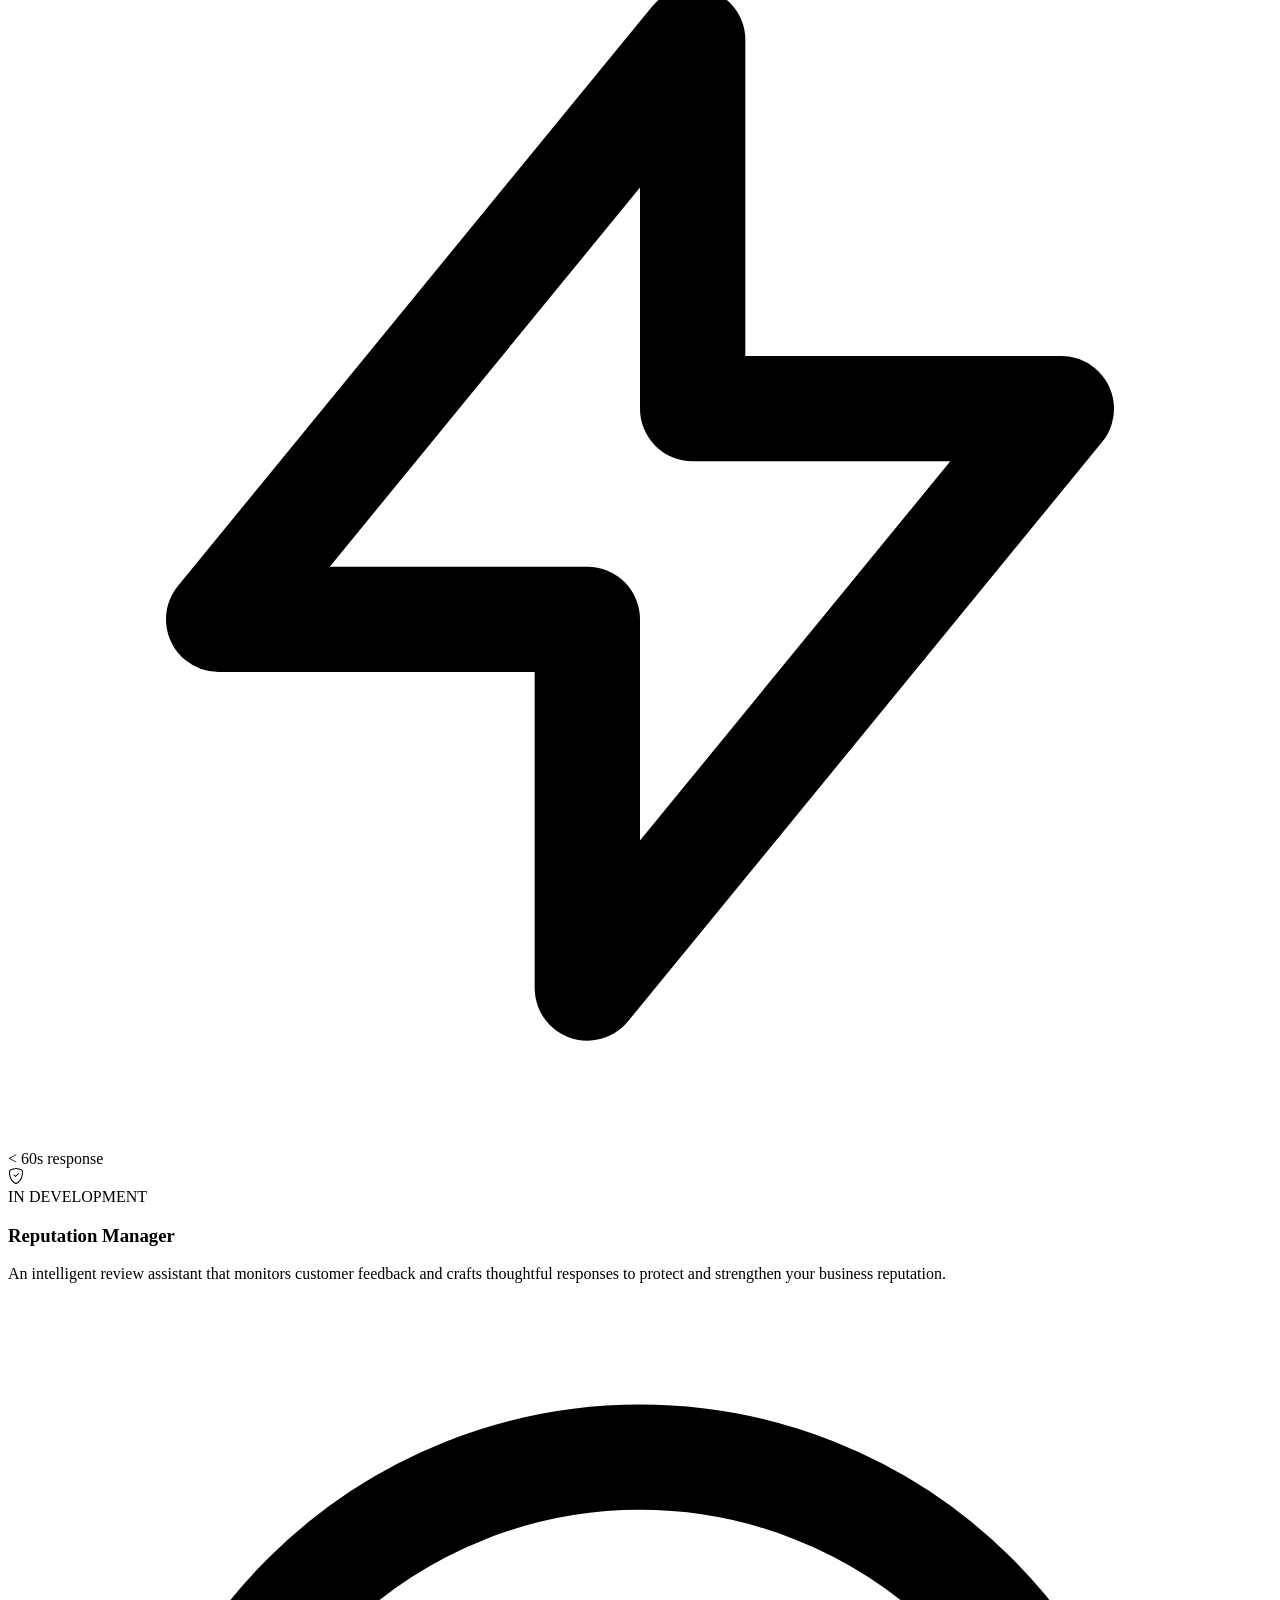
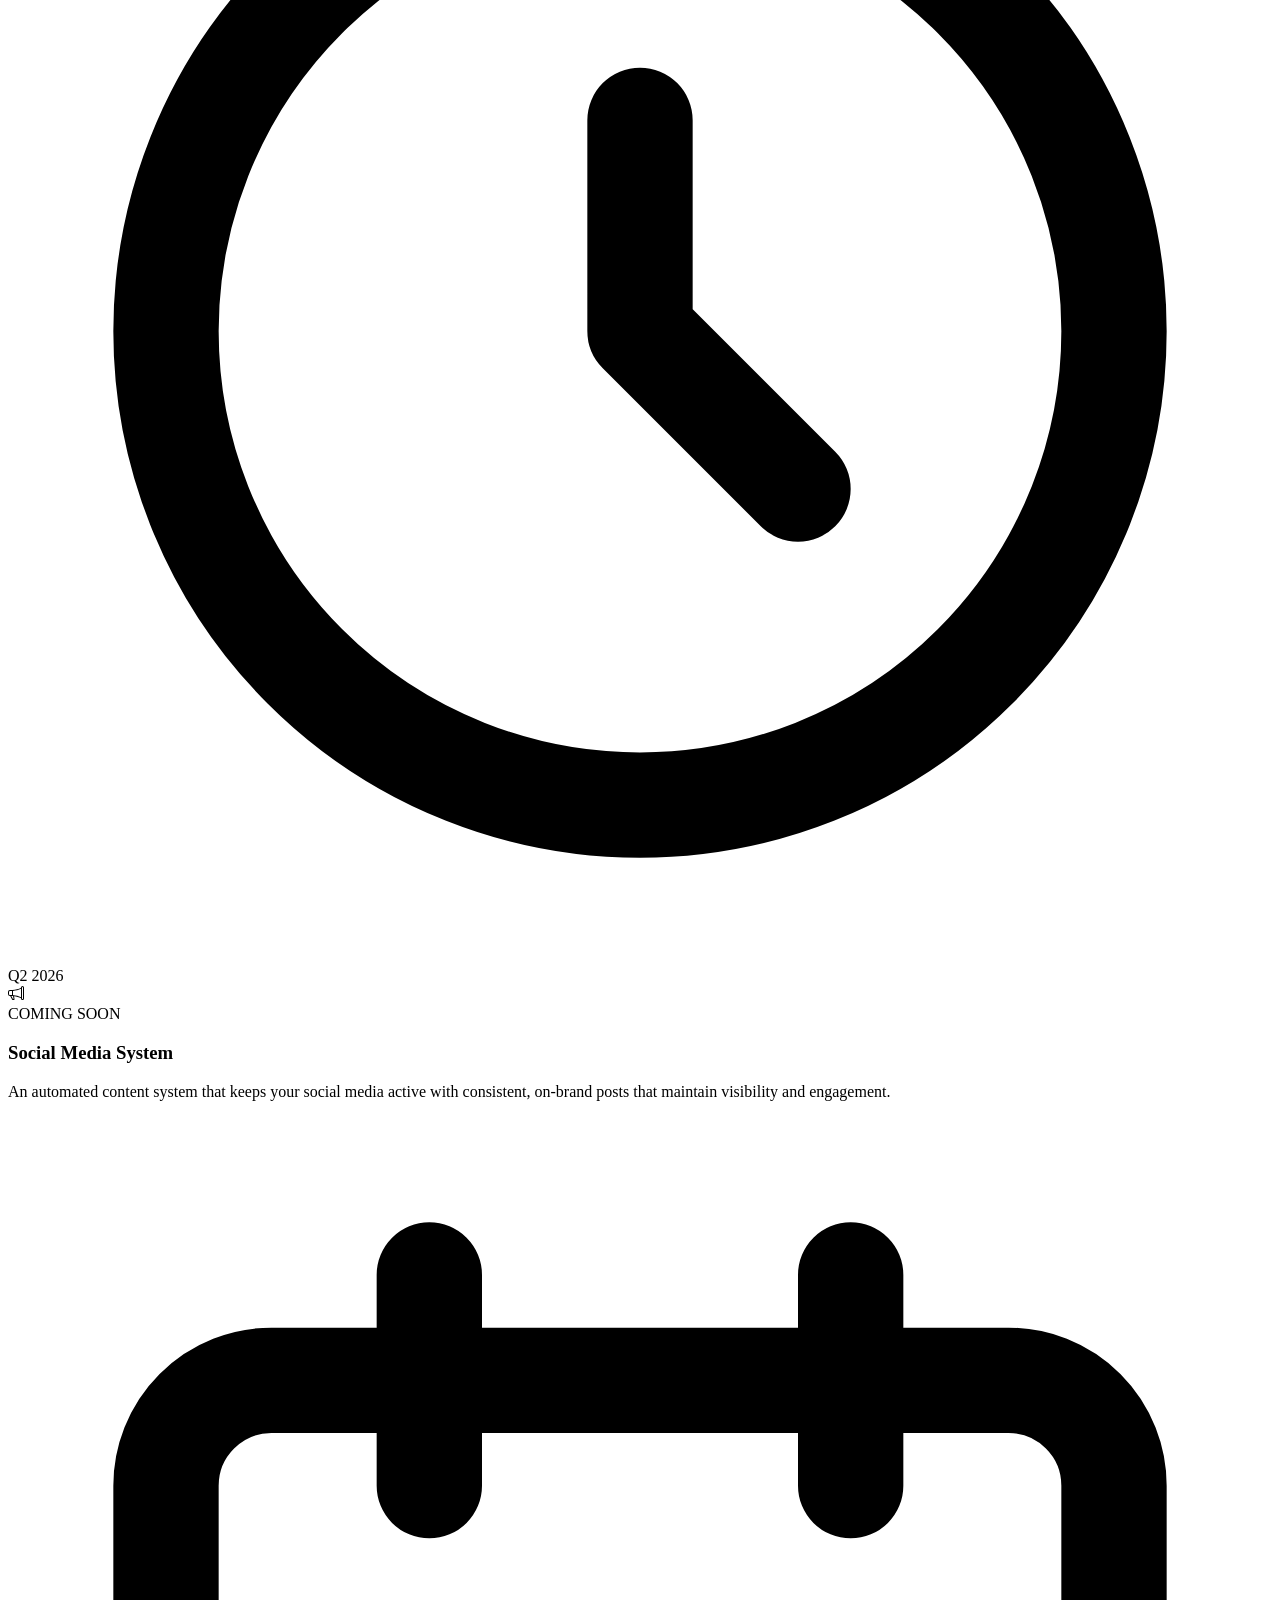
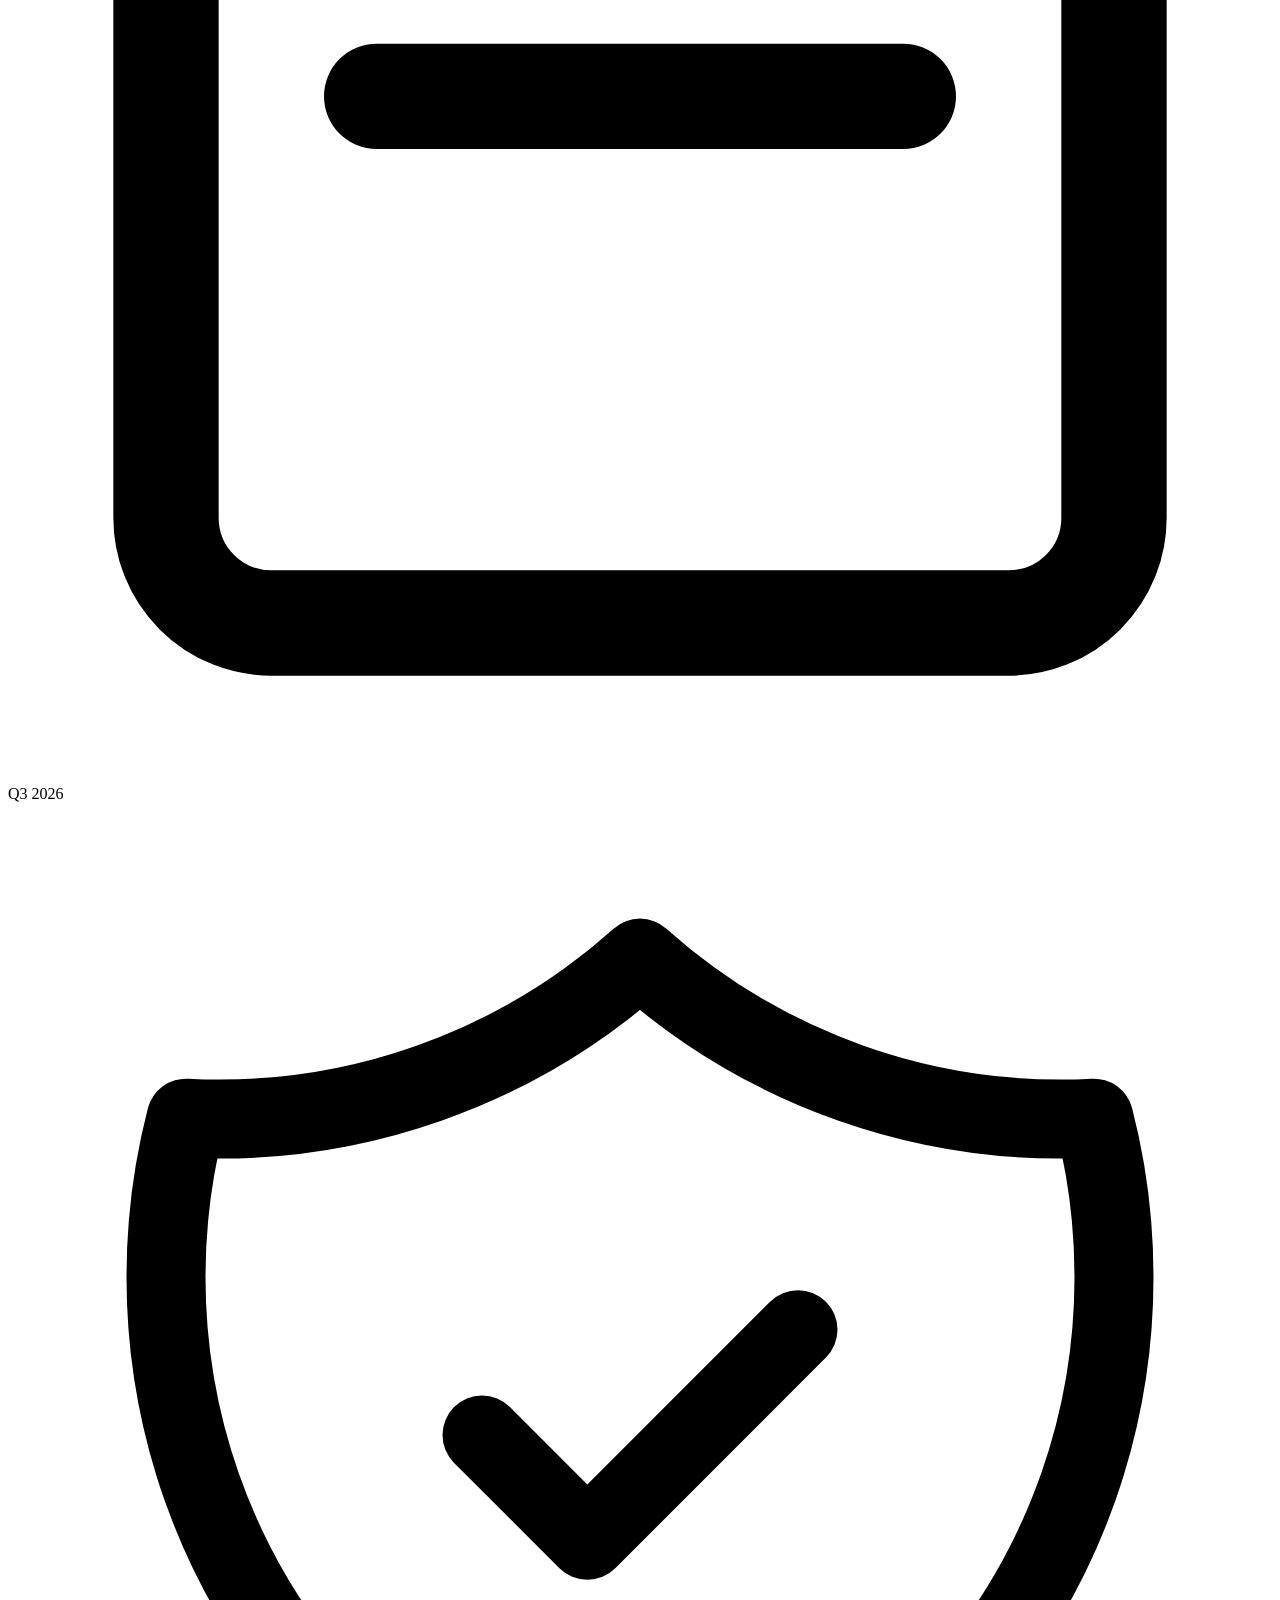
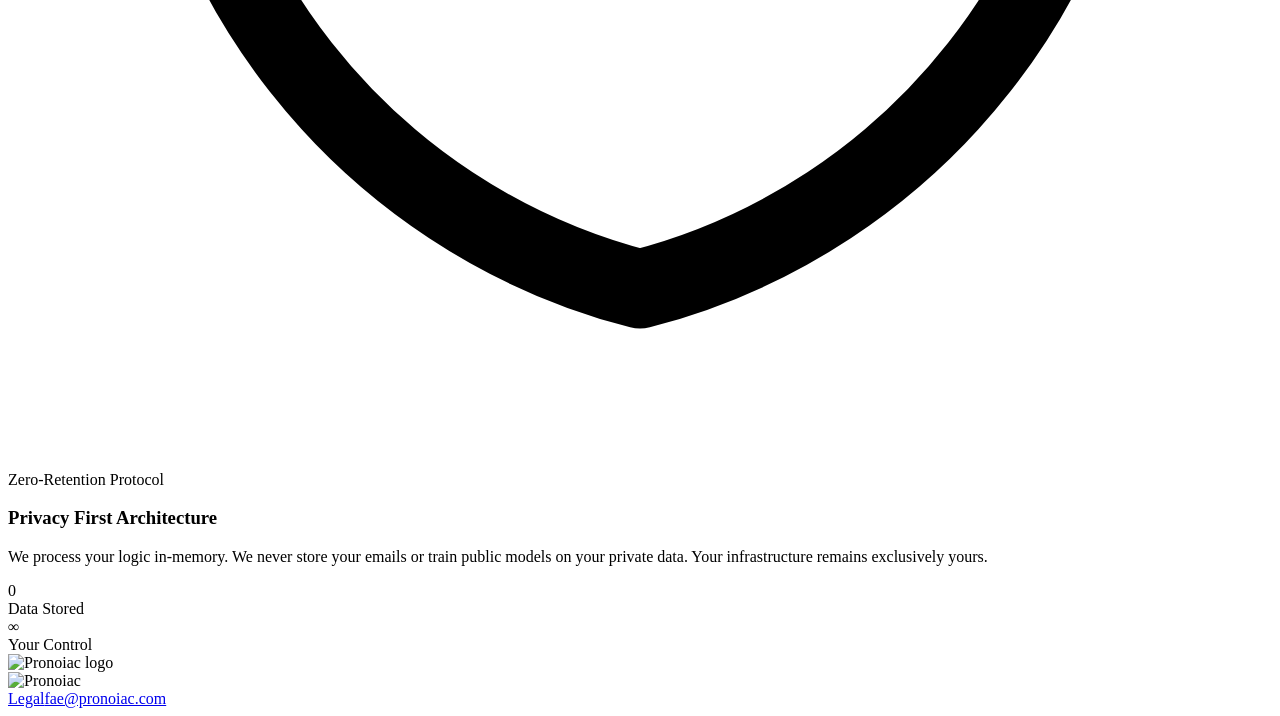
==== commit 23fa543e: "Published from Shuffle Editor" ====
--- a/src/html/index.html
+++ b/src/html/index.html
@@ -5,7 +5,6 @@
     <meta charset="utf-8">
     <meta name="viewport" content="width=device-width, initial-scale=1, shrink-to-fit=no">
     <link rel="preconnect" href="https://fonts.gstatic.com">
-    <link rel="stylesheet" href="https://fonts.googleapis.com/css?family=IBM+Plex+Mono:400,500,600,700,800,900|Space+Grotesk:400,500,600,700,800,900&amp;subset=latin">
     <link rel="stylesheet" href="css/tailwind/tailwind.min.css">
     <link rel="stylesheet" href="css/main.css">
     <link rel="icon" type="image/png" sizes="32x32" href="shuffle-for-tailwind.png">
@@ -33,7 +32,7 @@
             </div>
             <a href="#trust" class="text-slate-500 hover:text-sky-400 transition-colors text-sm tracking-wide">Trust</a><a href="mailto:fae@pronoiac.com" class="text-slate-500 hover:text-sky-400 transition-colors text-sm tracking-wide">Contact</a>
           </div>
-          <a href="#systems" class="px-4 py-2 bg-sky-400/10 border border-sky-400/30 rounded-lg text-sky-400 text-sm hover:bg-sky-400/20 transition-all">Launch Console</a>
+          <a href="#systems" class="px-4 py-2 bg-sky-400/10 border border-sky-400/30 rounded-lg text-sky-400 text-sm hover:bg-sky-400/20 transition-all">Get Started</a>
         </div>
       </nav>
                 
@@ -219,8 +218,8 @@
         </div>
       </footer>
     </div>
-    <script type="text/javascript" src="js/828922.js?v=1774728331" data-custom-component-id="828922"></script>
-    <script type="text/javascript" src="js/global-26422.js?v=1774728331"></script>
+    <script type="text/javascript" src="js/828922.js?v=1778102742" data-custom-component-id="828922"></script>
+    <script type="text/javascript" src="js/global-26422.js?v=1778102742"></script>
 </body>
 </html>
 
